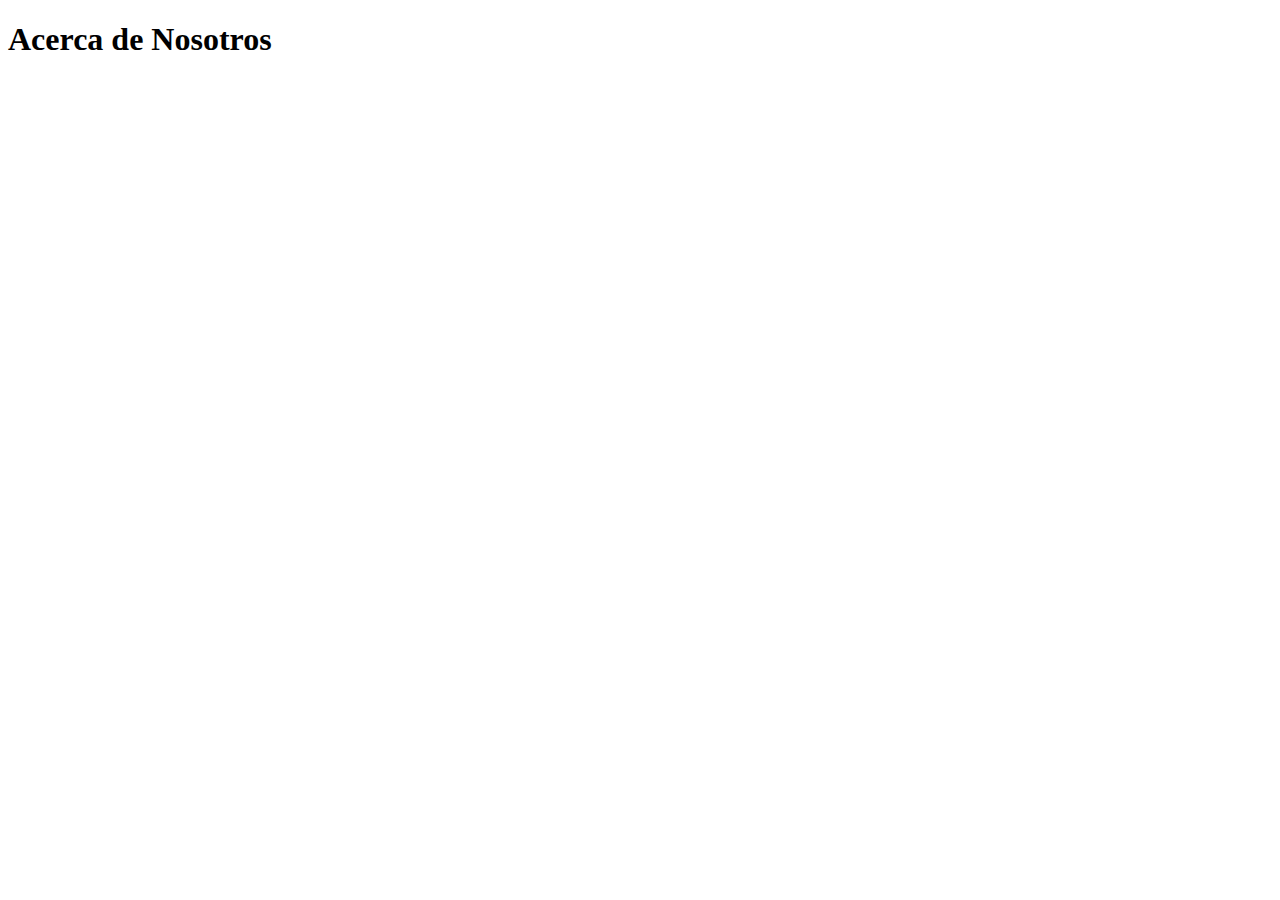
==== pages/about-us/about-us.html @ 76f27c0c "index structure ready" ====
<!DOCTYPE html>
<html lang="en">
<head>
    <meta charset="UTF-8">
    <meta http-equiv="X-UA-Compatible" content="IE=edge">
    <meta name="viewport" content="width=device-width, initial-scale=1.0">
    <title>Acerca de Nosotros</title>
</head>
<body>
    <h1>Acerca de Nosotros</h1>
</body>
</html>
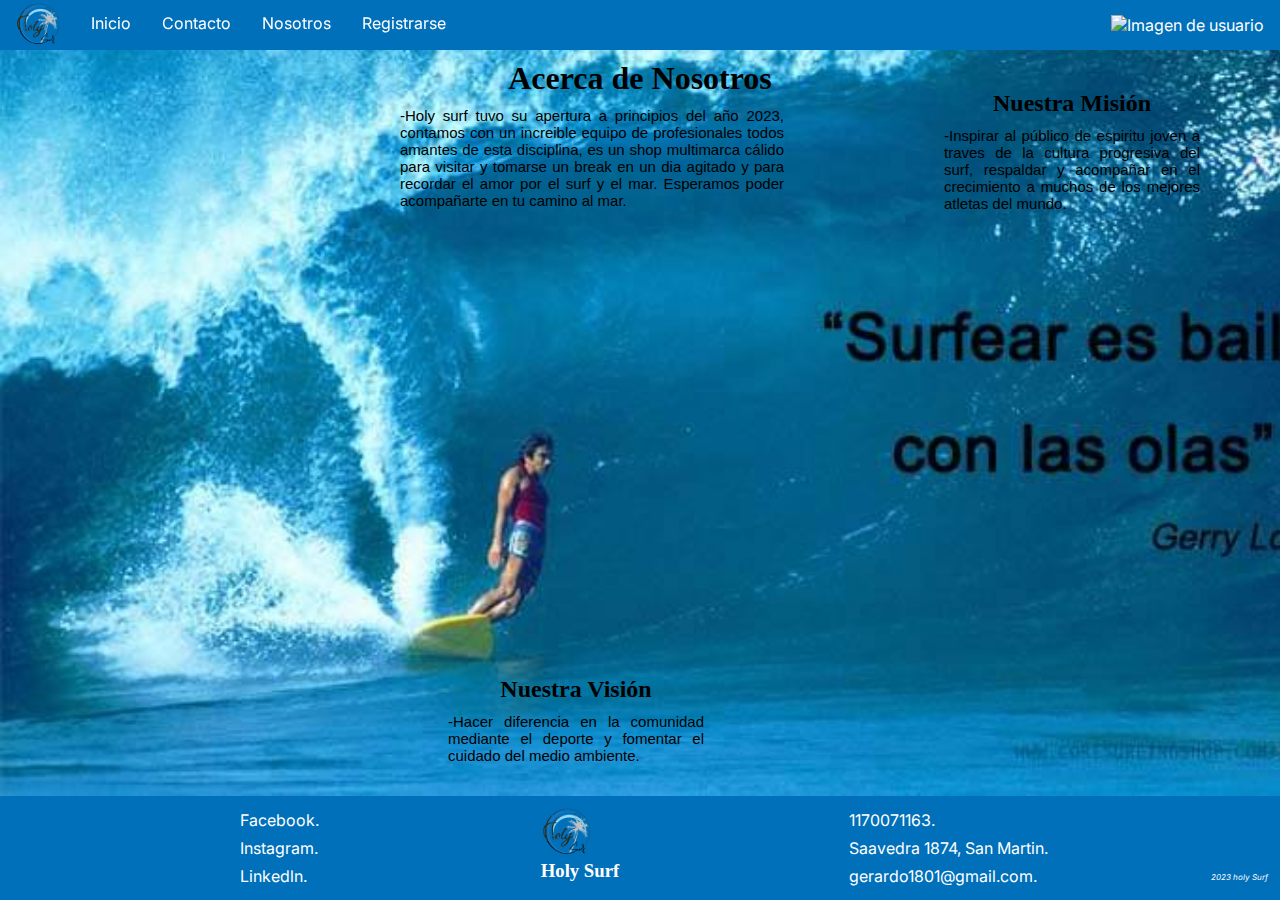
==== commit 99f3ef91: "elaboración de la pagina about-as,agregado de estilos a la pagina principal" ====
--- a/pages/about-us/about-us.html
+++ b/pages/about-us/about-us.html
@@ -4,9 +4,161 @@
     <meta charset="UTF-8">
     <meta http-equiv="X-UA-Compatible" content="IE=edge">
     <meta name="viewport" content="width=device-width, initial-scale=1.0">
+
+    <link rel="stylesheet" href="https://cdnjs.cloudflare.com/ajax/libs/font-awesome/6.2.1/css/all.min.css" integrity="sha512-MV7K8+y+gLIBoVD59lQIYicR65iaqukzvf/nwasF0nqhPay5w/9lJmVM2hMDcnK1OnMGCdVK+iQrJ7lzPJQd1w==" crossorigin="anonymous" referrerpolicy="no-referrer" />
+
+    <link rel="stylesheet" href="/css/main.css">
     <title>Acerca de Nosotros</title>
 </head>
 <body>
-    <h1>Acerca de Nosotros</h1>
+    
+        <header class="header-about">
+            <nav class="navbar-about">
+                    <a href="/index.html" class="navbar-about__nav-link-about">
+                    <img class="navbar-about__logo-about" src="/assets/image/logo-holy-surf.png" alt="Logo del ecommerce" >
+                    </a>
+                    <!-- =========================USER_NAVBAR====================================================== -->
+                    <div class="user-navbar-about">
+                    <div class="user-navbar-about__cart-icon-container-about">
+                    <i class="fa-solid fa-cart-shopping"></i>
+                    </div>
+                    <div class="user-navbar-about__user-avatar-container-about">
+                    <img src=" https://upload.wikimedia.org/wikipedia/commons/thumb/2/2c/Default_pfp.svg/100px-Default_pfp.svg.png " class="user-navbar-about__user-avatar-about " alt="Imagen de usuario">
+                    </div>
+                    </div>
+                    <!-- ========================btn desplegable========================================== -->
+                    <input type="checkbox" class="navbar-about__menu-btn-about" id="menu-btn-1" >
+                    <label for="menu-btn-1" class="navbar-about__menu-label-about">
+                    <span class="navbar-about__menu-icon-about"></span>
+                    </label>
+                <ul class="navbar-about__nav-links-container-about">
+                    <li class="navbar-about__nav-item-about">
+                    <a href="/index.html" class="navbar-about__nav-link-about" target="_blank">Inicio</a>
+                    </li>
+                    <li class="navbar-about__nav-item-about">
+                    <a href="/pages/contact/contact.html" class="navbar-about__nav-link-about">Contacto</a>
+                    </li>
+                    <li class="navbar-about__nav-item-about">
+                    <a href="/pages/about-us/about-us.html" class="navbar-about__nav-link-about">Nosotros</a>
+                    </li>
+                    <li class="navbar-about__nav-item-about">
+                    <a href="/pages/register/register.html" class="navbar-about__nav-link-about">Registrarse</a>
+                    </li>
+                </ul>
+            </nav>
+            
+        </header>
+
+    <!-- ========================================= -->
+    <main class="main-about">
+
+        <h1 class="about-tittle">Acerca de Nosotros</h1>
+    
+        <div class="about-container">
+    
+    <div class="about-container__text-about" > 
+
+    <p class="about-container__text">-Holy surf tuvo su apertura a principios del año 2023, contamos con un increible equipo de profesionales todos amantes de esta disciplina, es un shop multimarca cálido para visitar y tomarse un break en un dia agitado y para recordar el amor por el surf y el mar. Esperamos poder acompañarte en tu camino al mar. 
+    </p>
+    </div>
+    <div class="about-container__vision">
+    <h2 class="about-container__subtittle">Nuestra Visión </h2>
+    <p class="about-container__text">-Hacer diferencia en la comunidad mediante el deporte y fomentar el cuidado del medio ambiente.</p>
+    </div>
+
+    <div class="about-container__mission">
+    <h2 class="about-container__subtittle">Nuestra Misión</h2>
+    <p class="about-container__text">-Inspirar al público de espiritu joven a traves de la cultura progresiva del surf, respaldar y acompañar en el crecimiento a muchos de los mejores atletas del mundo.</p>
+    </div>
+    
+
+</div>
+</main>
+
+<!-- ==============================================footer============================================= -->
+
+<footer class="footer-about">
+    <div class="footer-about__column-about">
+        <ul class="footer-about__contact-container-about">
+            <li class="footer-about__contact-item-about">
+            <a href="" class="footer-about__contact-link-about">
+            <i class="fa-brands fa-facebook footer-about__contact-icon-about footer__contact-icon--facebook"></i>
+            Facebook.
+            </a>
+            </li>
+            <li class="footer-about__contact-item-about">        
+            <a href="" class="footer-about__contact-link-about">
+            <i class="fa-brands fa-instagram footer-about__contact-icon-about footer-about__contact-icon-about--instagram-about"></i>
+            Instagram.
+            </a>
+            </li>
+            <li class="footer-about__contact-item-about">
+            <a href="" class="footer-about__contact-link-about">
+            <i class="fa-brands fa-linkedin footer-about__contact-icon-about footer-about__contact-icon-about--linkedln-about"></i>
+            Linkedln.
+            </a>
+            </li>
+        </ul>
+        </div>
+        <div class="footer-about__column-about">
+        <img src="/assets/image/logo-holy-surf.png" alt="Company logo" class="footer-about__logo" width="50px">
+        <h3 class="footer-about__company-name-about">
+        Holy Surf
+        </h3>
+        <p class="footer-about__copyright-about">
+    
+        <i class="fa-solid fa-copyright footer-about__contact-icon-about footer-about__contact-icon-about--copyright-about">
+        2023 holy Surf
+        </i>
+        </p>
+        </div>
+        <div class="footer-about__column-about">
+        <ul class="footer-about__contact-container-about">
+            <li class="footer-about__contact-item-about">
+            <a href="" class="footer-about__contact-link-about">
+            <i class="fa-solid fa-phone footer-about__contact-icon-about"></i>
+            1170071163.
+            </a>
+            </li>
+            <li class="footer-about__contact-item-about">       
+            <a href="" class="footer-about__contact-link-about">
+            <i class="fa-solid fa-location-dot footer-about__contact-icon-about"></i>
+            Saavedra 1874, San Martin. 
+            </a>
+            </li>
+            <li class="footer-about__contact-item-about">
+            <a href="" class="footer-about__contact-link-about">
+            <i class="fa-solid fa-envelope footer-about__contact-icon-about"></i>
+            gerardo1801@gmail.com.
+            </a>
+            </li>
+        </ul>
+        </div>
+    </footer>
+    </body>
+    </html>
+    
+
+
+
+
+
+
+
+
+
+
+
+
+
+
+
+
+
+
+
+
+
+
 </body>
 </html>--- a/css/main.css
+++ b/css/main.css
@@ -0,0 +1,1083 @@
+@import url("https://fonts.googleapis.com/css2?family=Inter:wght@100;300;400;500;600;700&family=Roboto&display=swap");
+*,
+*::before,
+*::after {
+  margin: 0;
+  padding: 0;
+  box-sizing: border-box;
+}
+
+a {
+  text-decoration: none;
+  display: inline-block;
+}
+
+html {
+  font-size: 12px;
+}
+
+@media screen and (min-width: 600px) {
+  html {
+    font-size: 16px;
+  }
+}
+body {
+  font-family: "Inter", Arial, Helvetica, sans-serif;
+}
+
+.card {
+  margin: 20px;
+  background-color: transparent;
+  display: flex;
+  flex-direction: column;
+  border-radius: 6px;
+  overflow: hidden;
+  box-shadow: 0px 1px 10px rgba(0, 0, 0, 0.2);
+  cursor: default;
+  transition: all 400ms ease;
+}
+.card:hover {
+  box-shadow: 5px 5px 20px rgba(0, 0, 0, 0.4);
+  transform: translateY(-3%);
+}
+.card__header {
+  height: 200px;
+  background-color: transparent;
+  text-align: center;
+  padding: auto;
+}
+.card__img {
+  height: 200px;
+  -o-object-fit: cover;
+     object-fit: cover;
+  text-align: center;
+}
+.card__body {
+  padding: 1rem;
+  flex-grow: 1;
+  position: relative;
+}
+.card__title {
+  padding-top: 1.5rem;
+  font-weight: 400;
+  font-size: 1.5rem;
+  border-bottom: 2px solid #0070BB;
+  text-align: center;
+}
+.card__description {
+  padding: 2rem 0;
+  align-items: center;
+  justify-content: center;
+  text-align: justify;
+  line-height: 1.5;
+}
+.card__price {
+  color: black;
+  text-align: end;
+  position: absolute;
+  bottom: 0;
+  right: 15px;
+}
+.card__footer {
+  display: flex;
+  justify-content: space-between;
+}
+.card__date {
+  color: rgb(184, 174, 174);
+  position: absolute;
+  bottom: 0;
+  left: 10px;
+}
+.card__btn-container {
+  color: black;
+  margin: 0.75rem;
+}
+.card__btn {
+  padding: 8px;
+  color: #0070BB;
+  border: 1px solid #0070BB;
+  border-radius: 4px;
+  transition: all 400ms ease;
+}
+.card__btn:hover {
+  background-color: #0070BB;
+  color: white;
+}
+.card__btn-buy-container {
+  margin: 0.75rem;
+}
+.card__btn-buy {
+  padding: 8px;
+  color: #0070BB;
+  border: 1px solid #0070BB;
+  border-radius: 4px;
+  transition: all 400ms ease;
+}
+.card__btn-buy:hover {
+  background-color: #0070BB;
+  color: white;
+}
+.card__btn-buy .card:hover {
+  box-shadow: 5px 5px 20px rgba(0, 0, 0, 0.4);
+}
+
+.whatsapp-container {
+  position: fixed;
+  right: 25px;
+  bottom: 300px;
+}
+.whatsapp-container__img {
+  width: 70px;
+  border-radius: 50%;
+  transition: all 400ms easy;
+}
+.whatsapp-container__img:hover {
+  box-shadow: 5px 5px 20px rgba(0, 0, 0, 0.2);
+  transform: translateY(-3%);
+}
+
+.header {
+  position: fixed;
+  width: 100%;
+  top: 0;
+  z-index: 1;
+}
+
+.navbar {
+  height: 50px;
+  background-color: #0070BB;
+  display: flex;
+  align-items: center;
+  position: relative;
+}
+.navbar__logo-about {
+  height: 45px;
+}
+.navbar__menu-label {
+  color: white;
+  height: 42%;
+  width: 44px;
+  margin-right: 4px;
+  display: flex;
+  align-items: center;
+  justify-content: center;
+}
+.navbar__menu-btn {
+  position: absolute;
+  right: 0;
+  top: 0;
+  bottom: 0;
+  opacity: 0;
+}
+.navbar__menu-btn:checked ~ .navbar__nav-links-container {
+  height: calc(100vh - 50px);
+}
+.navbar__menu-btn:checked ~ .navbar__menu-label .navbar__menu-icon {
+  background: transparent;
+}
+.navbar__menu-btn:checked ~ .navbar__menu-label .navbar__menu-icon::after {
+  transform: rotate(-45deg);
+  top: 0;
+}
+.navbar__menu-btn:checked ~ .navbar__menu-label .navbar__menu-icon::before {
+  transform: rotate(45deg);
+  top: 0;
+}
+.navbar__menu-icon {
+  height: 2px;
+  background-color: white;
+  width: 18px;
+  position: relative;
+}
+.navbar__menu-icon::after, .navbar__menu-icon::before {
+  content: "";
+  height: 2px;
+  background-color: white;
+  position: absolute;
+  width: 100%;
+  transition: all 0.2s ease-out;
+}
+.navbar__menu-icon::after {
+  top: 5px;
+}
+.navbar__menu-icon::before {
+  top: -5px;
+}
+.navbar__nav-links-container {
+  list-style: none;
+  position: absolute;
+  top: 50px;
+  background-color: #0070BB;
+  width: 100%;
+  height: 0;
+  overflow: hidden;
+  transition: height 0.3s ease-out;
+  display: flex;
+  flex-direction: column;
+  align-items: center;
+  justify-content: space-evenly;
+}
+.navbar__nav-item {
+  color: white;
+}
+.navbar__nav-link {
+  position: relative;
+  color: white;
+  padding: 0.9rem;
+  margin: 0 1px;
+  overflow: hidden;
+}
+.navbar__nav-link::before {
+  content: "";
+  height: 1px;
+  width: 0%;
+  background: white;
+  position: absolute;
+  bottom: 4px;
+  left: -9px;
+  transition: 0.4s ease-out;
+}
+.navbar__nav-link:hover::before {
+  width: 100%;
+}
+
+.user-navbar {
+  margin-left: auto;
+  color: white;
+  display: flex;
+  gap: 0.5rem;
+  align-items: center;
+  padding: 0 1rem;
+}
+.user-navbar__user-avatar {
+  width: 35px;
+}
+
+@media screen and (min-width: 600px) {
+  .navbar__menu-label, .navbar__menu-btn {
+    display: none;
+  }
+  .navbar__nav-links-container {
+    position: static;
+    flex-direction: row;
+    height: 100% !important;
+    width: auto;
+    background-color: #0070BB;
+  }
+  .user-navbar {
+    order: 3;
+  }
+}
+.main {
+  margin-top: 50px;
+  padding: 1.5rem 0;
+  background-color: aliceblue;
+  flex-grow: 1;
+}
+
+.footer {
+  display: flex;
+  flex-direction: column;
+  background-color: #0070BB;
+  padding: 10px;
+  position: relative;
+}
+.footer__logo {
+  margin-left: 10px;
+}
+.footer__company-name {
+  color: white;
+  font-family: cursive;
+}
+.footer__contact-item {
+  list-style: none;
+}
+.footer__contact-link {
+  color: white;
+  padding: 0.25rem;
+  display: flex;
+  align-items: center;
+  gap: 0.5rem;
+}
+.footer__contact-icon {
+  font-size: 1rem;
+}
+.footer__contact-icon--facebook {
+  color: white;
+}
+.footer__contact-icon--instagram {
+  color: white;
+}
+.footer__contact-icon--linkedln {
+  color: white;
+}
+.footer__contact-icon--copyright {
+  color: white;
+  font-size: 0.75rem;
+  position: absolute;
+  bottom: 16px;
+}
+
+@media screen and (min-width: 600px) {
+  .footer {
+    display: flex;
+    flex-direction: row;
+    justify-content: space-evenly;
+    position: relative;
+  }
+  .footer__logo {
+    margin-left: 13px;
+  }
+  .footer__contact-icon--copyright {
+    font-size: 8px;
+    position: absolute;
+    bottom: 18px;
+    right: 12px;
+  }
+}
+body {
+  display: flex;
+  min-height: 100vh;
+  flex-direction: column;
+}
+
+.header-about {
+  position: fixed;
+  width: 100%;
+  top: 0;
+  z-index: 1;
+}
+
+.navbar-about {
+  height: 50px;
+  background-color: #0070BB;
+  display: flex;
+  align-items: center;
+  position: relative;
+}
+.navbar-about__logo-about {
+  height: 45px;
+}
+.navbar-about__menu-label-about {
+  color: white;
+  height: 42%;
+  width: 44px;
+  margin-right: 4px;
+  display: flex;
+  align-items: center;
+  justify-content: center;
+}
+.navbar-about__menu-btn-about {
+  position: absolute;
+  right: 0;
+  top: 0;
+  bottom: 0;
+  opacity: 0;
+}
+.navbar-about__menu-btn-about:checked ~ .navbar-about__nav-links-container-about {
+  height: calc(100vh - 50px);
+}
+.navbar-about__menu-btn-about:checked ~ .navbar-about__menu-label-about .navbar-about__menu-icon-about {
+  background: transparent;
+}
+.navbar-about__menu-btn-about:checked ~ .navbar-about__menu-label-about .navbar-about__menu-icon-about::after {
+  transform: rotate(-45deg);
+  top: 0;
+}
+.navbar-about__menu-btn-about:checked ~ .navbar-about__menu-label-about .navbar-about__menu-icon-about::before {
+  transform: rotate(45deg);
+  top: 0;
+}
+.navbar-about__menu-icon-about {
+  height: 2px;
+  background-color: white;
+  width: 18px;
+  position: relative;
+}
+.navbar-about__menu-icon-about::after, .navbar-about__menu-icon-about::before {
+  content: "";
+  height: 2px;
+  background-color: white;
+  position: absolute;
+  width: 100%;
+  transition: all 0.2s ease-out;
+}
+.navbar-about__menu-icon-about::after {
+  top: 5px;
+}
+.navbar-about__menu-icon-about::before {
+  top: -5px;
+}
+.navbar-about__nav-links-container-about {
+  list-style: none;
+  position: absolute;
+  top: 50px;
+  background-color: #0070BB;
+  width: 100%;
+  height: 0;
+  overflow: hidden;
+  transition: height 0.3s ease-out;
+  display: flex;
+  flex-direction: column;
+  align-items: center;
+  justify-content: space-evenly;
+}
+.navbar-about__nav-item-about {
+  color: white;
+}
+.navbar-about__nav-link-about {
+  position: relative;
+  color: white;
+  padding: 0.9rem;
+  margin: 0 1px;
+  overflow: hidden;
+}
+.navbar-about__nav-link-about::before {
+  content: "";
+  height: 1px;
+  width: 0%;
+  background: white;
+  position: absolute;
+  bottom: 4px;
+  left: -9px;
+  transition: 0.4s ease-out;
+}
+.navbar-about__nav-link-about:hover::before {
+  width: 100%;
+}
+
+.user-navbar-about {
+  margin-left: auto;
+  color: white;
+  display: flex;
+  gap: 0.5rem;
+  align-items: center;
+  padding: 0 1rem;
+}
+.user-navbar-about__user-avatar-about {
+  width: 35px;
+}
+
+@media screen and (min-width: 600px) {
+  .navbar-about__menu-label-about, .navbar-about__menu-btn-about {
+    display: none;
+  }
+  .navbar-about__nav-links-container-about {
+    position: static;
+    flex-direction: row;
+    height: 100% !important;
+    width: auto;
+    background-color: #0070BB;
+  }
+  .user-navbar-about {
+    order: 3;
+  }
+}
+.main-about {
+  background-image: url(/assets/images-pages/image3.jpg);
+  background-size: cover;
+  -o-object-fit: cover;
+     object-fit: cover;
+  flex-grow: 1;
+}
+
+.about-tittle {
+  margin-top: 50px;
+  padding: 10px;
+  text-align: center;
+  font-family: cursive;
+}
+
+.about-container {
+  justify-content: center;
+  align-items: center;
+  width: 80%;
+  margin-left: 40px;
+  text-align: justify;
+}
+.about-container__text {
+  font-family: "Franklin Gothic Medium", "Arial Narrow", Arial, sans-serif;
+  font-size: 15px;
+  text-shadow: 2px 2px 1px 1px black;
+}
+.about-container__subtittle {
+  text-align: center;
+  padding: 10px;
+  font-family: cursive;
+}
+
+@media screen and (min-width: 600px) {
+  .main-about {
+    position: relative;
+  }
+  .about-container__text-about {
+    width: 30%;
+    position: absolute;
+    left: 25rem;
+  }
+  .about-container__vision {
+    position: absolute;
+    width: 20%;
+    bottom: 2rem;
+    left: 28rem;
+  }
+  .about-container__mission {
+    width: 20%;
+    position: absolute;
+    right: 5rem;
+    top: 5rem;
+  }
+}
+.footer-about {
+  display: grid;
+  display: flex;
+  flex-direction: column;
+  background-color: #0070BB;
+  padding: 10px;
+  position: relative;
+}
+.footer-about__logo-about {
+  margin-left: 10px;
+}
+.footer-about__company-name-about {
+  color: white;
+  font-family: cursive;
+}
+.footer-about__contact-item-about {
+  list-style: none;
+}
+.footer-about__contact-link-about {
+  color: white;
+  padding: 0.25rem;
+  display: flex;
+  align-items: center;
+  gap: 0.5rem;
+}
+.footer-about__contact-icon-about {
+  font-size: 1rem;
+}
+.footer-about__contact-icon-about--facebook {
+  color: white;
+}
+.footer-about__contact-icon-about--instagram-about {
+  color: white;
+}
+.footer-about__contact-icon-about--linkedln-about {
+  color: white;
+}
+.footer-about__contact-icon-about--copyright-about {
+  color: white;
+  font-size: 0.75rem;
+  position: absolute;
+  bottom: 15px;
+  right: 5px;
+}
+
+@media screen and (min-width: 600px) {
+  .footer-about {
+    display: flex;
+    flex-direction: row;
+    justify-content: space-evenly;
+    position: relative;
+  }
+  .footer-about__logo-about {
+    margin-left: 13px;
+  }
+  .footer-about__contact-icon-about--copyright-about {
+    font-size: 8px;
+    position: absolute;
+    bottom: 18px;
+    right: 12px;
+  }
+}
+body {
+  min-height: 100vh;
+  display: flex;
+  flex-direction: column;
+}
+
+.header-contact {
+  position: fixed;
+  width: 100%;
+  top: 0;
+  z-index: 1;
+}
+
+.navbar-contact {
+  height: 50px;
+  background-color: #0070BB;
+  display: flex;
+  align-items: center;
+  position: relative;
+}
+.navbar-contact__logo-contact {
+  height: 45px;
+}
+.navbar-contact__menu-label-contact {
+  color: white;
+  height: 42%;
+  width: 44px;
+  margin-right: 4px;
+  display: flex;
+  align-items: center;
+  justify-content: center;
+}
+.navbar-contact__menu-btn-contact {
+  position: absolute;
+  right: 0;
+  top: 0;
+  bottom: 0;
+  opacity: 0;
+}
+.navbar-contact__menu-btn-contact:checked ~ .navbar-contact__nav-links-container-contact {
+  height: calc(100vh - 50px);
+}
+.navbar-contact__menu-btn-contact:checked ~ .navbar-contact__menu-label-contact .navbar-contact__menu-icon-contact {
+  background: transparent;
+}
+.navbar-contact__menu-btn-contact:checked ~ .navbar-contact__menu-label-contact .navbar-contact__menu-icon-contact::after {
+  transform: rotate(-45deg);
+  top: 0;
+}
+.navbar-contact__menu-btn-contact:checked ~ .navbar-contact__menu-label-contact .navbar-contact__menu-icon-contact::before {
+  transform: rotate(45deg);
+  top: 0;
+}
+.navbar-contact__menu-icon-contact {
+  height: 2px;
+  background-color: white;
+  width: 18px;
+  position: relative;
+}
+.navbar-contact__menu-icon-contact::after, .navbar-contact__menu-icon-contact::before {
+  content: "";
+  height: 2px;
+  background-color: white;
+  position: absolute;
+  width: 100%;
+  transition: all 0.2s ease-out;
+}
+.navbar-contact__menu-icon-contact::after {
+  top: 5px;
+}
+.navbar-contact__menu-icon-contact::before {
+  top: -5px;
+}
+.navbar-contact__nav-links-container-contact {
+  list-style: none;
+  position: absolute;
+  top: 50px;
+  background-color: #0070BB;
+  width: 100%;
+  height: 0;
+  overflow: hidden;
+  transition: height 0.3s ease-out;
+  display: flex;
+  flex-direction: column;
+  align-items: center;
+  justify-content: space-evenly;
+}
+.navbar-contact__nav-item-contact {
+  color: white;
+}
+.navbar-contact__nav-link-contact {
+  position: relative;
+  color: white;
+  padding: 0.9rem;
+  margin: 0 1px;
+  overflow: hidden;
+}
+.navbar-contact__nav-link-contact::before {
+  content: "";
+  height: 1px;
+  width: 0%;
+  background: white;
+  position: absolute;
+  bottom: 4px;
+  left: -9px;
+  transition: 0.4s ease-out;
+}
+.navbar-contact__nav-link-contact:hover::before {
+  width: 100%;
+}
+
+.user-navbar-contact {
+  margin-left: auto;
+  color: white;
+  display: flex;
+  gap: 0.5rem;
+  align-items: center;
+  padding: 0 1rem;
+}
+.user-navbar-contact__user-avatar-contact {
+  width: 35px;
+}
+
+@media screen and (min-width: 600px) {
+  .navbar-contact__menu-label-contact, .navbar-contact__menu-btn-contact {
+    display: none;
+  }
+  .navbar-contact__nav-links-container-contact {
+    position: static;
+    flex-direction: row;
+    height: 100% !important;
+    width: auto;
+    background-color: #0070BB;
+  }
+  .user-navbar-contact {
+    order: 3;
+  }
+}
+.main-contact {
+  background-image: url(/assets/images-pages/image1.jpg);
+  background-size: cover;
+  -o-object-fit: cover;
+     object-fit: cover;
+  flex-grow: 1;
+}
+
+.form-container-contact {
+  padding: 1rem 1rem 0;
+}
+
+.form-contact {
+  box-shadow: 0px 1px 10px rgba(0, 0, 0, 0.2);
+  cursor: default;
+  transition: all 400ms ease;
+}
+.form-contact__nav-input {
+  color: white;
+  padding: 2rem 0;
+}
+.form-contact:hover {
+  box-shadow: 5px 5px 20px rgba(0, 0, 0, 0.4);
+  transform: translateY(-3%);
+}
+.form-contact__label {
+  color: white;
+  padding: 0.5rem;
+}
+.form-contact__input {
+  padding: 0.25rem;
+  margin: 0.4rem 0;
+  background-color: transparent;
+  outline: 1px solid #0070BB;
+  border: none;
+  border-radius: 4px;
+}
+.form-contact__textarea {
+  margin: 0.4rem 0;
+  padding: 0.25rem;
+  background-color: transparent;
+  outline: 1px solid #0070BB;
+  border-radius: 4px;
+}
+.form-contact__footer-btn {
+  color: black;
+  margin-top: 0.4rem 0;
+}
+.form-contact__btn-contact {
+  padding: 8px;
+  color: #0070BB;
+  border: 1px solid #0070BB;
+  border-radius: 4px;
+  transition: all 400ms ease;
+}
+.form-contact__btn-contact:hover {
+  background-color: #0070BB;
+  color: white;
+}
+
+@media screen and (min-width: 600px) {
+  .iframe-container {
+    margin-bottom: 1rem;
+  }
+  .iframe-container__nav-iframe {
+    color: white;
+    padding: 2rem 0;
+  }
+  .footer-contact {
+    background-color: #0070BB;
+    padding: 1rem;
+  }
+  .form-container-contact {
+    display: flex;
+    justify-content: space-evenly;
+    margin-top: 3rem;
+  }
+  .form-contact__nav-input {
+    padding-left: 1rem;
+  }
+  .form-contact__input {
+    padding-left: 1rem;
+  }
+  .iframe-container__img {
+    width: 400px;
+    height: 285px;
+  }
+}
+body {
+  min-height: 100vh;
+  display: flex;
+  flex-direction: column;
+}
+
+.section-cards__header {
+  text-transform: uppercase;
+  font-size: 1.5rem;
+  text-align: center;
+}
+.section-cards__title {
+  font-family: cursive;
+  color: #0070BB;
+}
+.section-cards__subtitle {
+  font-size: 1rem;
+  padding-left: 1rem;
+}
+.section-cards__category {
+  padding: 1rem;
+  font-family: "Franklin Gothic Medium", "Arial Narrow", Arial, sans-serif;
+  color: black;
+}
+.section-cards__products-count {
+  font-size: 0.75rem;
+  padding-top: 0.4rem;
+}
+.section-cards__products-search-container {
+  padding: 1rem;
+}
+
+.product-search__btn {
+  border: 1px #0070BB;
+  border-radius: 4px;
+  padding: 1px 10px;
+  background-color: #0070BB;
+  color: white;
+}
+.product-search__label {
+  font-size: 0.75rem;
+}
+.product-search__input {
+  color: #0070BB;
+  padding: 1px 10px;
+  border: 1px solid #0070BB;
+  border-radius: 4px;
+  transition: all 400ms ease;
+}
+.product-search__input:hover {
+  background-color: #0070BB;
+  color: white;
+}
+
+.cards-container {
+  display: grid;
+  grid-template-columns: repeat(auto-fit, minmax(280px, 1fr));
+}
+
+@media screen and (min-width: 1000px) {
+  .section-cards__header {
+    display: flex;
+  }
+}
+body {
+  min-height: 100vh;
+  display: flex;
+  flex-direction: column;
+}
+
+.header-form {
+  position: fixed;
+  width: 100%;
+  top: 0;
+  z-index: 1;
+}
+
+.navbar-form {
+  height: 50px;
+  background-color: #0070BB;
+  display: flex;
+  align-items: center;
+  position: relative;
+}
+.navbar-form__logo-about {
+  height: 45px;
+}
+.navbar-form__menu-label-form {
+  color: white;
+  height: 42%;
+  width: 44px;
+  margin-right: 4px;
+  display: flex;
+  align-items: center;
+  justify-content: center;
+}
+.navbar-form__menu-btn-form {
+  position: absolute;
+  right: 0;
+  top: 0;
+  bottom: 0;
+  opacity: 0;
+}
+.navbar-form__menu-btn-form:checked ~ .navbar-form__nav-links-container-form {
+  height: calc(100vh - 50px);
+}
+.navbar-form__menu-btn-form:checked ~ .navbar-form__menu-label-form .navbar-form__menu-icon-form {
+  background: transparent;
+}
+.navbar-form__menu-btn-form:checked ~ .navbar-form__menu-label-form .navbar-form__menu-icon-form::after {
+  transform: rotate(-45deg);
+  top: 0;
+}
+.navbar-form__menu-btn-form:checked ~ .navbar-form__menu-label-form .navbar-form__menu-icon-form::before {
+  transform: rotate(45deg);
+  top: 0;
+}
+.navbar-form__menu-icon-form {
+  height: 2px;
+  background-color: white;
+  width: 18px;
+  position: relative;
+}
+.navbar-form__menu-icon-form::after, .navbar-form__menu-icon-form::before {
+  content: "";
+  height: 2px;
+  background-color: white;
+  position: absolute;
+  width: 100%;
+  transition: all 0.2s ease-out;
+}
+.navbar-form__menu-icon-form::after {
+  top: 5px;
+}
+.navbar-form__menu-icon-form::before {
+  top: -5px;
+}
+.navbar-form__nav-links-container-form {
+  list-style: none;
+  position: absolute;
+  top: 50px;
+  background-color: #0070BB;
+  width: 100%;
+  height: 0;
+  overflow: hidden;
+  transition: height 0.3s ease-out;
+  display: flex;
+  flex-direction: column;
+  align-items: center;
+  justify-content: space-evenly;
+}
+.navbar-form__nav-item-form {
+  color: white;
+}
+.navbar-form__nav-link-form {
+  position: relative;
+  color: white;
+  padding: 0.9rem;
+  margin: 0 1px;
+  overflow: hidden;
+}
+.navbar-form__nav-link-form::before {
+  content: "";
+  height: 1px;
+  width: 0%;
+  background: white;
+  position: absolute;
+  bottom: 4px;
+  left: -9px;
+  transition: 0.4s ease-out;
+}
+.navbar-form__nav-link-form:hover::before {
+  width: 100%;
+}
+
+.user-navbar-form {
+  margin-left: auto;
+  color: white;
+  display: flex;
+  gap: 0.5rem;
+  align-items: center;
+  padding: 0 1rem;
+}
+.user-navbar-form__user-avatar-form {
+  width: 35px;
+}
+
+@media screen and (min-width: 600px) {
+  .navbar-form__menu-label-form, .navbar-form__menu-btn-form {
+    display: none;
+  }
+  .navbar-form__nav-links-container-form {
+    position: static;
+    flex-direction: row;
+    height: 100% !important;
+    width: auto;
+    background-color: #0070BB;
+  }
+  .user-navbar-form {
+    order: 3;
+  }
+}
+.form {
+  margin: 3px 15px;
+  background-color: transparent;
+  border: 1px solid #0070BB;
+  padding: 15px;
+  border-radius: 5px;
+  overflow: hidden;
+  box-shadow: 0px 1px 10px rgba(0, 0, 0, 0.2);
+  cursor: default;
+  transition: all 400ms ease;
+}
+.form:hover {
+  box-shadow: 5px 5px 20px rgba(0, 0, 0, 0.4);
+  transform: translateY(-3%);
+}
+.form__input-form {
+  background-color: transparent;
+  outline: 1px solid #0070BB;
+  width: 100%;
+  margin: 10px 0;
+  border: none;
+  border-radius: 5px;
+  padding: 0.25rem;
+}
+.form__label-form {
+  color: white;
+}
+.form__radio {
+  margin: 5px;
+  color: white;
+}
+.form__footer-form {
+  margin: 5px 0;
+}
+.form__btn-form-footer {
+  padding: 8px;
+  color: #0070BB;
+  border: 1px solid #0070BB;
+  border-radius: 4px;
+  transition: all 400ms ease;
+}
+.form__btn-form-footer:hover {
+  background-color: #0070BB;
+  color: white;
+}
+
+.footer-principal {
+  background-color: #0070BB;
+  padding: 1rem;
+}
+
+.main-form {
+  padding: 4rem 1rem;
+  flex-grow: 1;
+  background-image: url(/assets/images-pages/image1.jpg);
+  background-size: cover;
+}
+.main-form__tittle-form {
+  color: white;
+  text-align: center;
+  border-bottom: 1px solid #0070BB;
+  margin-bottom: 1rem;
+}/*# sourceMappingURL=main.css.map */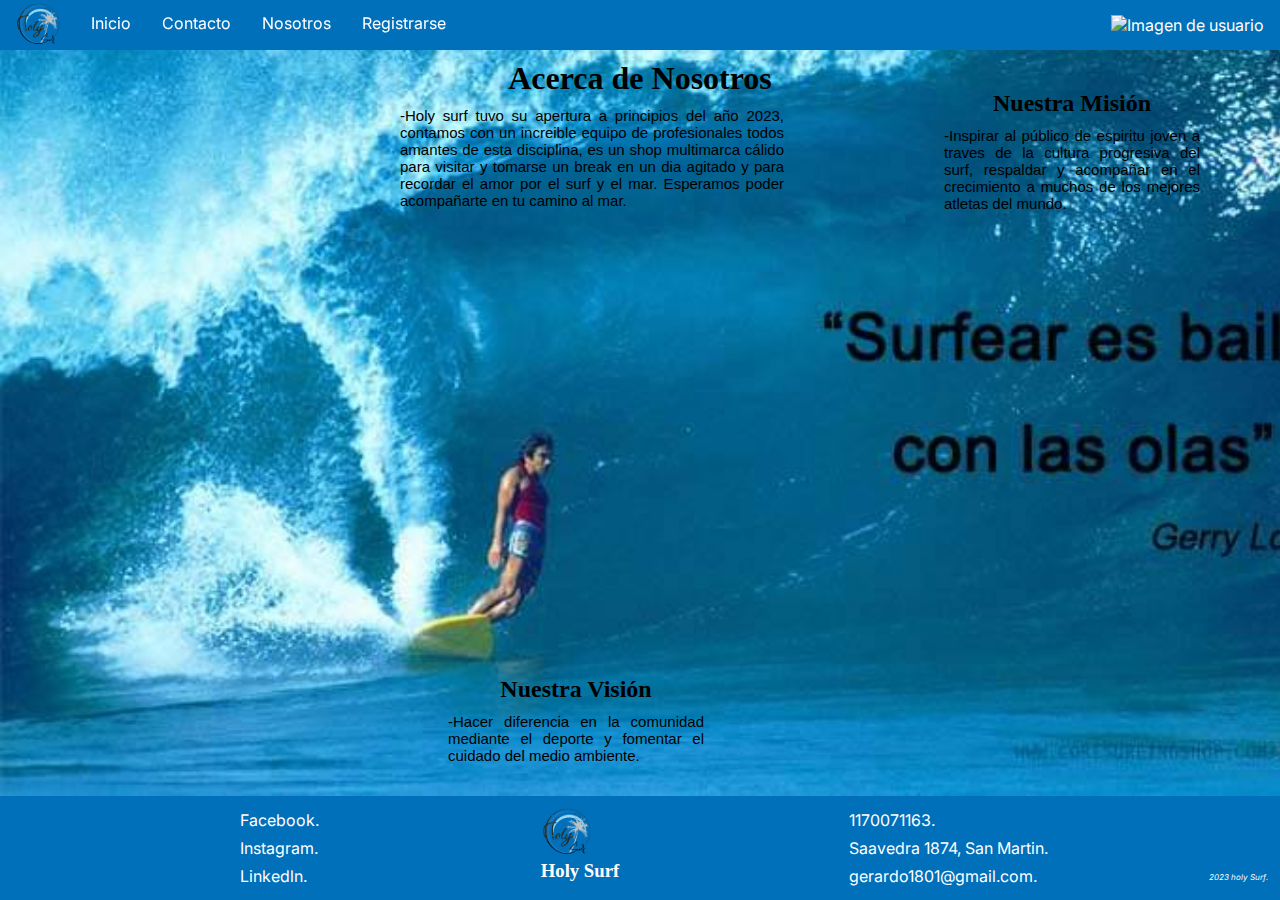
==== commit 540e78d4: "proyecto 1 culminado" ====
--- a/pages/about-us/about-us.html
+++ b/pages/about-us/about-us.html
@@ -17,7 +17,6 @@
                     <a href="/index.html" class="navbar-about__nav-link-about">
                     <img class="navbar-about__logo-about" src="/assets/image/logo-holy-surf.png" alt="Logo del ecommerce" >
                     </a>
-                    <!-- =========================USER_NAVBAR====================================================== -->
                     <div class="user-navbar-about">
                     <div class="user-navbar-about__cart-icon-container-about">
                     <i class="fa-solid fa-cart-shopping"></i>
@@ -46,18 +45,12 @@
                     </li>
                 </ul>
             </nav>
-            
         </header>
 
-    <!-- ========================================= -->
     <main class="main-about">
-
-        <h1 class="about-tittle">Acerca de Nosotros</h1>
-    
-        <div class="about-container">
-    
+    <h1 class="about-tittle">Acerca de Nosotros</h1>
+    <div class="about-container">
     <div class="about-container__text-about" > 
-
     <p class="about-container__text">-Holy surf tuvo su apertura a principios del año 2023, contamos con un increible equipo de profesionales todos amantes de esta disciplina, es un shop multimarca cálido para visitar y tomarse un break en un dia agitado y para recordar el amor por el surf y el mar. Esperamos poder acompañarte en tu camino al mar. 
     </p>
     </div>
@@ -65,100 +58,70 @@
     <h2 class="about-container__subtittle">Nuestra Visión </h2>
     <p class="about-container__text">-Hacer diferencia en la comunidad mediante el deporte y fomentar el cuidado del medio ambiente.</p>
     </div>
-
     <div class="about-container__mission">
     <h2 class="about-container__subtittle">Nuestra Misión</h2>
     <p class="about-container__text">-Inspirar al público de espiritu joven a traves de la cultura progresiva del surf, respaldar y acompañar en el crecimiento a muchos de los mejores atletas del mundo.</p>
     </div>
-    
+    </div>
+    </main>
 
-</div>
-</main>
-
-<!-- ==============================================footer============================================= -->
-
-<footer class="footer-about">
+    <footer class="footer-about">
     <div class="footer-about__column-about">
-        <ul class="footer-about__contact-container-about">
-            <li class="footer-about__contact-item-about">
-            <a href="" class="footer-about__contact-link-about">
-            <i class="fa-brands fa-facebook footer-about__contact-icon-about footer__contact-icon--facebook"></i>
-            Facebook.
-            </a>
-            </li>
-            <li class="footer-about__contact-item-about">        
-            <a href="" class="footer-about__contact-link-about">
-            <i class="fa-brands fa-instagram footer-about__contact-icon-about footer-about__contact-icon-about--instagram-about"></i>
-            Instagram.
-            </a>
-            </li>
-            <li class="footer-about__contact-item-about">
-            <a href="" class="footer-about__contact-link-about">
-            <i class="fa-brands fa-linkedin footer-about__contact-icon-about footer-about__contact-icon-about--linkedln-about"></i>
-            Linkedln.
-            </a>
-            </li>
-        </ul>
-        </div>
-        <div class="footer-about__column-about">
-        <img src="/assets/image/logo-holy-surf.png" alt="Company logo" class="footer-about__logo" width="50px">
-        <h3 class="footer-about__company-name-about">
-        Holy Surf
-        </h3>
-        <p class="footer-about__copyright-about">
-    
-        <i class="fa-solid fa-copyright footer-about__contact-icon-about footer-about__contact-icon-about--copyright-about">
-        2023 holy Surf
-        </i>
-        </p>
-        </div>
-        <div class="footer-about__column-about">
-        <ul class="footer-about__contact-container-about">
-            <li class="footer-about__contact-item-about">
-            <a href="" class="footer-about__contact-link-about">
-            <i class="fa-solid fa-phone footer-about__contact-icon-about"></i>
-            1170071163.
-            </a>
-            </li>
-            <li class="footer-about__contact-item-about">       
-            <a href="" class="footer-about__contact-link-about">
-            <i class="fa-solid fa-location-dot footer-about__contact-icon-about"></i>
-            Saavedra 1874, San Martin. 
-            </a>
-            </li>
-            <li class="footer-about__contact-item-about">
-            <a href="" class="footer-about__contact-link-about">
-            <i class="fa-solid fa-envelope footer-about__contact-icon-about"></i>
-            gerardo1801@gmail.com.
-            </a>
-            </li>
-        </ul>
-        </div>
+    <ul class="footer-about__contact-container-about">
+    <li class="footer-about__contact-item-about">
+    <a href="" class="footer-about__contact-link-about">
+    <i class="fa-brands fa-facebook footer-about__contact-icon-about footer__contact-icon--facebook"></i>
+    Facebook.
+    </a>
+    </li>
+    <li class="footer-about__contact-item-about">        
+    <a href="" class="footer-about__contact-link-about">
+    <i class="fa-brands fa-instagram footer-about__contact-icon-about footer-about__contact-icon-about--instagram-about"></i>
+    Instagram.
+    </a>
+    </li>
+    <li class="footer-about__contact-item-about">
+    <a href="" class="footer-about__contact-link-about">
+    <i class="fa-brands fa-linkedin footer-about__contact-icon-about footer-about__contact-icon-about--linkedln-about"></i>
+    Linkedln.
+    </a>
+    </li>
+    </ul>
+    </div>
+    <div class="footer-about__column-about">
+    <img src="/assets/image/logo-holy-surf.png" alt="Company logo" class="footer-about__logo" width="50px">
+    <h3 class="footer-about__company-name-about">
+    Holy Surf
+    </h3>
+    <p class="footer-about__copyright-about">
+    <i class="fa-solid fa-copyright footer-about__contact-icon-about footer-about__contact-icon-about--copyright-about">
+    2023 holy Surf.
+    </i>
+    </p>
+    </div>
+    <div class="footer-about__column-about">
+    <ul class="footer-about__contact-container-about">
+    <li class="footer-about__contact-item-about">
+    <a href="" class="footer-about__contact-link-about">
+    <i class="fa-solid fa-phone footer-about__contact-icon-about"></i>
+    1170071163.
+    </a>
+    </li>
+    <li class="footer-about__contact-item-about">       
+    <a href="" class="footer-about__contact-link-about">
+    <i class="fa-solid fa-location-dot footer-about__contact-icon-about"></i>
+    Saavedra 1874, San Martin. 
+    </a>
+    </li>
+    <li class="footer-about__contact-item-about">
+    <a href="" class="footer-about__contact-link-about">
+    <i class="fa-solid fa-envelope footer-about__contact-icon-about"></i>
+    gerardo1801@gmail.com.
+    </a>
+    </li>
+    </ul>
+    </div>
     </footer>
     </body>
     </html>
-    
 
-
-
-
-
-
-
-
-
-
-
-
-
-
-
-
-
-
-
-
-
-
-</body>
-</html>--- a/css/main.css
+++ b/css/main.css
@@ -324,6 +324,7 @@
     flex-direction: row;
     justify-content: space-evenly;
     position: relative;
+    overflow: hidden;
   }
   .footer__logo {
     margin-left: 13px;
@@ -579,6 +580,7 @@
     flex-direction: row;
     justify-content: space-evenly;
     position: relative;
+    overflow: hidden;
   }
   .footer-about__logo-about {
     margin-left: 13px;
@@ -814,6 +816,69 @@
   .iframe-container__img {
     width: 400px;
     height: 285px;
+  }
+}
+.footer-contact {
+  display: grid;
+  display: flex;
+  flex-direction: column;
+  background-color: #0070BB;
+  padding: 10px;
+  position: relative;
+}
+.footer-contact__logo-contact {
+  margin-left: 10px;
+}
+.footer-contact__company-name-contact {
+  color: white;
+  font-family: cursive;
+}
+.footer-contact__contact-item-contact {
+  list-style: none;
+}
+.footer-contact__contact-link-contact {
+  color: white;
+  padding: 0.25rem;
+  display: flex;
+  align-items: center;
+  gap: 0.5rem;
+}
+.footer-contact__contact-icon-contact {
+  font-size: 1rem;
+}
+.footer-contact__contact-icon-contact--facebook-contact {
+  color: white;
+}
+.footer-contact__contact-icon-contact--instagram-about-contact {
+  color: white;
+}
+.footer-contact__contact-icon-contact--linkedln-contact {
+  color: white;
+}
+.footer-contact__contact-icon-contact--copyright-contact {
+  color: white;
+  font-size: 0.75rem;
+  position: absolute;
+  bottom: 15px;
+  right: 5px;
+}
+
+@media screen and (min-width: 600px) {
+  .footer-contact {
+    display: flex;
+    flex-direction: row;
+    justify-content: space-evenly;
+    position: relative;
+    overflow: hidden;
+  }
+  .footer-contact__logo-contact {
+    margin-left: 13px;
+  }
+  .footer-contact__contact-icon-contact--copyright-about {
+    font-size: 8px;
+    position: absolute;
+    bottom: 18px;
+    right: 12px;
   }
 }
 body {
@@ -1064,11 +1129,6 @@
   color: white;
 }
 
-.footer-principal {
-  background-color: #0070BB;
-  padding: 1rem;
-}
-
 .main-form {
   padding: 4rem 1rem;
   flex-grow: 1;
@@ -1080,4 +1140,68 @@
   text-align: center;
   border-bottom: 1px solid #0070BB;
   margin-bottom: 1rem;
+}
+
+.footer-form {
+  display: grid;
+  display: flex;
+  flex-direction: column;
+  background-color: #0070BB;
+  padding: 10px;
+  position: relative;
+}
+.footer-form__logo-about {
+  margin-left: 10px;
+}
+.footer-form__company-name-form {
+  color: white;
+  font-family: cursive;
+}
+.footer-form__contact-item-form {
+  list-style: none;
+}
+.footer-form__contact-link-form {
+  color: white;
+  padding: 0.25rem;
+  display: flex;
+  align-items: center;
+  gap: 0.5rem;
+}
+.footer-form__contact-icon-form {
+  font-size: 1rem;
+}
+.footer-form__contact-icon-form--facebook-form {
+  color: white;
+}
+.footer-form__contact-icon-form--instagram-form {
+  color: white;
+}
+.footer-form__contact-icon-form--linkedln-form {
+  color: white;
+}
+.footer-form__contact-icon-form--copyright-form {
+  color: white;
+  font-size: 0.75rem;
+  position: absolute;
+  bottom: 15px;
+  right: 5px;
+}
+
+@media screen and (min-width: 600px) {
+  .footer-form {
+    display: flex;
+    flex-direction: row;
+    justify-content: space-evenly;
+    position: relative;
+    overflow: hidden;
+  }
+  .footer-form__logo-form {
+    margin-left: 13px;
+  }
+  .footer-form__contact-icon-form--copyright-form {
+    font-size: 8px;
+    position: absolute;
+    bottom: 18px;
+    right: 12px;
+  }
 }/*# sourceMappingURL=main.css.map */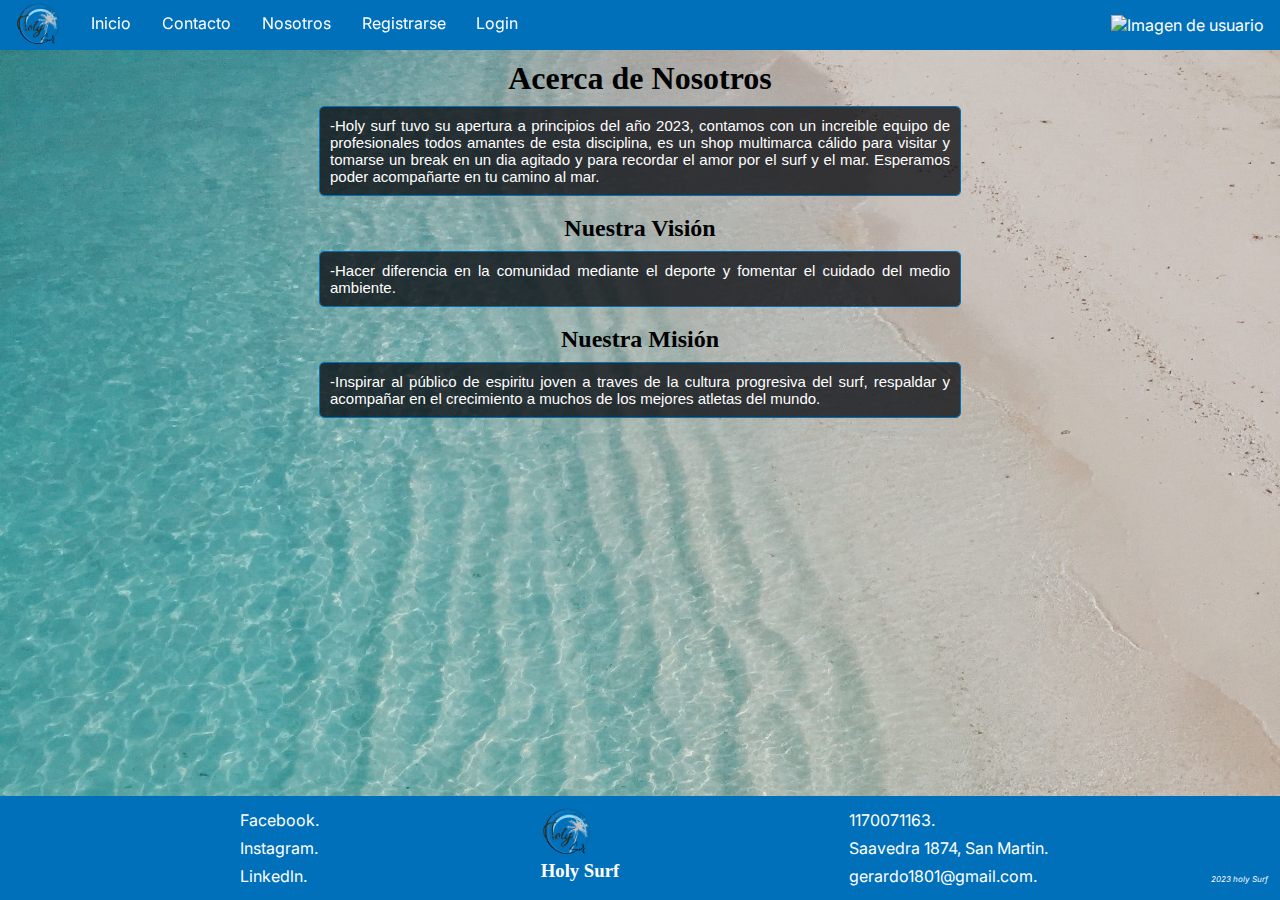
==== commit 47fc4e69: "logout y redireccionamiento funcionando, showAlert global" ====
--- a/pages/about-us/about-us.html
+++ b/pages/about-us/about-us.html
@@ -42,6 +42,9 @@
                     </li>
                     <li class="navbar-about__nav-item-about">
                     <a href="/pages/register/register.html" class="navbar-about__nav-link-about">Registrarse</a>
+                    </li>
+                    <li class="navbar__nav-item" id="sign-in">
+                    <a href="/pages/login/login.html" class="navbar__nav-link">Login</a>
                     </li>
                 </ul>
             </nav>
@@ -95,7 +98,7 @@
     </h3>
     <p class="footer-about__copyright-about">
     <i class="fa-solid fa-copyright footer-about__contact-icon-about footer-about__contact-icon-about--copyright-about">
-    2023 holy Surf.
+    2023 holy Surf
     </i>
     </p>
     </div>
@@ -122,6 +125,8 @@
     </ul>
     </div>
     </footer>
+    <script src="/js/alert.js"></script>
+    <script src="/js/header.js"></script>
     </body>
     </html>
 
--- a/css/main.css
+++ b/css/main.css
@@ -1,4 +1,37 @@
 @import url("https://fonts.googleapis.com/css2?family=Inter:wght@100;300;400;500;600;700&family=Roboto&display=swap");
+.flex {
+  display: flex;
+}
+
+.hidden {
+  visibility: hidden;
+}
+
+.container {
+  max-width: 1081px;
+  margin: 0 auto;
+  padding: 1rem;
+  display: flex;
+  flex-flow: column;
+  align-items: center;
+}
+
+.container [class*=-form] {
+  padding: 2rem;
+}
+
+.container form[class*=-form] input:not([type=radio]) {
+  width: 100%;
+  font-size: 1.25rem;
+  font-family: monospace;
+  color: #0070BB;
+  padding: 0.5rem 1rem;
+  margin: 0.5rem 0;
+  border: none;
+  border-radius: 0.5rem;
+  background: #333;
+}
+
 *,
 *::before,
 *::after {
@@ -48,8 +81,7 @@
 }
 .card__img {
   height: 200px;
-  -o-object-fit: cover;
-     object-fit: cover;
+  object-fit: cover;
   text-align: center;
 }
 .card__body {
@@ -63,6 +95,7 @@
   font-size: 1.5rem;
   border-bottom: 2px solid #0070BB;
   text-align: center;
+  font-family: "Trebuchet MS", "Lucida Sans Unicode", "Lucida Grande", "Lucida Sans", Arial, sans-serif;
 }
 .card__description {
   padding: 2rem 0;
@@ -124,7 +157,7 @@
 .whatsapp-container {
   position: fixed;
   right: 25px;
-  bottom: 300px;
+  bottom: 220px;
 }
 .whatsapp-container__img {
   width: 70px;
@@ -134,6 +167,32 @@
 .whatsapp-container__img:hover {
   box-shadow: 5px 5px 20px rgba(0, 0, 0, 0.2);
   transform: translateY(-3%);
+}
+
+@media screen and (min-width: 600px) {
+  .whatsapp-container {
+    bottom: 100px;
+  }
+}
+.alert-dialog {
+  position: absolute;
+  bottom: 15px;
+  left: 50%;
+  transform: translateX(-50%);
+  background: linear-gradient(rgb(2, 0, 36), rgb(108, 144, 177));
+  padding: 2rem 3rem;
+  font-size: 1.25rem;
+  color: white;
+  text-align: center;
+  visibility: hidden;
+  opacity: 0;
+  transition: visibility linear 0.5s, opacity 0.5s linear;
+  box-shadow: 0 0 10px rgba(0, 0, 0, 0.2);
+  font-family: Arial, Helvetica, sans-serif;
+}
+.alert-dialog.show {
+  visibility: visible;
+  opacity: 1;
 }
 
 .header {
@@ -314,8 +373,7 @@
 .footer__contact-icon--copyright {
   color: white;
   font-size: 0.75rem;
-  position: absolute;
-  bottom: 16px;
+  padding: 5px 0;
 }
 
 @media screen and (min-width: 600px) {
@@ -332,7 +390,7 @@
   .footer__contact-icon--copyright {
     font-size: 8px;
     position: absolute;
-    bottom: 18px;
+    bottom: 11px;
     right: 12px;
   }
 }
@@ -475,10 +533,9 @@
   }
 }
 .main-about {
-  background-image: url(/assets/images-pages/image3.jpg);
+  background-image: url(/assets/images-pages/image1.jpg);
   background-size: cover;
-  -o-object-fit: cover;
-     object-fit: cover;
+  object-fit: cover;
   flex-grow: 1;
 }
 
@@ -492,14 +549,24 @@
 .about-container {
   justify-content: center;
   align-items: center;
-  width: 80%;
-  margin-left: 40px;
   text-align: justify;
 }
 .about-container__text {
-  font-family: "Franklin Gothic Medium", "Arial Narrow", Arial, sans-serif;
+  background: linear-gradient(rgba(5, 7, 12, 0.75), rgba(5, 7, 12, 0.75));
+  color: white;
+  background-color: transparent;
+  outline: 1px solid #0070BB;
+  border-radius: 4px;
+  border: none;
+  font-family: "Segoe UI", Tahoma, Geneva, Verdana, sans-serif;
   font-size: 15px;
-  text-shadow: 2px 2px 1px 1px black;
+  text-align: center;
+  width: 50%;
+  margin-left: auto;
+  margin-right: auto;
+  text-align: justify;
+  padding: 10px;
+  margin-bottom: 10px;
 }
 .about-container__subtittle {
   text-align: center;
@@ -507,28 +574,6 @@
   font-family: cursive;
 }
 
-@media screen and (min-width: 600px) {
-  .main-about {
-    position: relative;
-  }
-  .about-container__text-about {
-    width: 30%;
-    position: absolute;
-    left: 25rem;
-  }
-  .about-container__vision {
-    position: absolute;
-    width: 20%;
-    bottom: 2rem;
-    left: 28rem;
-  }
-  .about-container__mission {
-    width: 20%;
-    position: absolute;
-    right: 5rem;
-    top: 5rem;
-  }
-}
 .footer-about {
   display: grid;
   display: flex;
@@ -569,9 +614,7 @@
 .footer-about__contact-icon-about--copyright-about {
   color: white;
   font-size: 0.75rem;
-  position: absolute;
-  bottom: 15px;
-  right: 5px;
+  padding: 5px 0;
 }
 
 @media screen and (min-width: 600px) {
@@ -588,7 +631,7 @@
   .footer-about__contact-icon-about--copyright-about {
     font-size: 8px;
     position: absolute;
-    bottom: 18px;
+    bottom: 11px;
     right: 12px;
   }
 }
@@ -713,6 +756,12 @@
 }
 .user-navbar-contact__user-avatar-contact {
   width: 35px;
+}
+
+.iframe-container__nav-iframe {
+  color: white;
+  padding: 10px;
+  margin-left: 5px;
 }
 
 @media screen and (min-width: 600px) {
@@ -733,8 +782,7 @@
 .main-contact {
   background-image: url(/assets/images-pages/image1.jpg);
   background-size: cover;
-  -o-object-fit: cover;
-     object-fit: cover;
+  object-fit: cover;
   flex-grow: 1;
 }
 
@@ -743,17 +791,21 @@
 }
 
 .form-contact {
+  background: linear-gradient(rgba(5, 7, 12, 0.75), rgba(5, 7, 12, 0.75));
+  text-align: center;
+  margin-top: 6rem;
   box-shadow: 0px 1px 10px rgba(0, 0, 0, 0.2);
   cursor: default;
   transition: all 400ms ease;
 }
 .form-contact__nav-input {
   color: white;
-  padding: 2rem 0;
+  padding: 10px;
+  font-size: 1.5rem;
+  font-weight: bold;
 }
 .form-contact:hover {
   box-shadow: 5px 5px 20px rgba(0, 0, 0, 0.4);
-  transform: translateY(-3%);
 }
 .form-contact__label {
   color: white;
@@ -766,6 +818,7 @@
   outline: 1px solid #0070BB;
   border: none;
   border-radius: 4px;
+  color: white;
 }
 .form-contact__textarea {
   margin: 0.4rem 0;
@@ -776,7 +829,7 @@
 }
 .form-contact__footer-btn {
   color: black;
-  margin-top: 0.4rem 0;
+  padding: 1rem 0;
 }
 .form-contact__btn-contact {
   padding: 8px;
@@ -790,13 +843,25 @@
   color: white;
 }
 
+.iframe-container {
+  text-align: center;
+  margin-bottom: 2rem;
+}
+.iframe-container__nav-iframe {
+  font-weight: bold;
+  font-size: 1.5rem;
+}
+
 @media screen and (min-width: 600px) {
-  .iframe-container {
-    margin-bottom: 1rem;
-  }
-  .iframe-container__nav-iframe {
-    color: white;
-    padding: 2rem 0;
+  .form-container-contact {
+    align-items: center;
+    justify-content: center;
+  }
+  .form-contact {
+    margin-bottom: 20px;
+  }
+  .form-contact__main {
+    padding: 0 10px;
   }
   .footer-contact {
     background-color: #0070BB;
@@ -874,7 +939,7 @@
   .footer-contact__logo-contact {
     margin-left: 13px;
   }
-  .footer-contact__contact-icon-contact--copyright-about {
+  .footer-contact__contact-icon-contact--copyright-contact {
     font-size: 8px;
     position: absolute;
     bottom: 18px;
@@ -944,6 +1009,19 @@
   .section-cards__header {
     display: flex;
   }
+  .section-cards__products-count {
+    margin-left: 50px;
+  }
+  .product-search__btn {
+    padding: 2px 10px;
+  }
+  .product-search__label {
+    margin-left: 94px;
+    font-size: 0.95rem;
+  }
+  .product-search__input {
+    padding: 2px 10px;
+  }
 }
 body {
   min-height: 100vh;
@@ -1084,7 +1162,11 @@
   }
 }
 .form {
-  margin: 3px 15px;
+  background: linear-gradient(rgba(5, 7, 12, 0.75), rgba(5, 7, 12, 0.75));
+  max-width: 50%;
+  text-align: center;
+  margin-left: auto;
+  margin-right: auto;
   background-color: transparent;
   border: 1px solid #0070BB;
   padding: 15px;
@@ -1096,9 +1178,9 @@
 }
 .form:hover {
   box-shadow: 5px 5px 20px rgba(0, 0, 0, 0.4);
-  transform: translateY(-3%);
 }
 .form__input-form {
+  color: white;
   background-color: transparent;
   outline: 1px solid #0070BB;
   width: 100%;
@@ -1140,6 +1222,7 @@
   text-align: center;
   border-bottom: 1px solid #0070BB;
   margin-bottom: 1rem;
+  margin-top: 1rem;
 }
 
 .footer-form {
@@ -1204,4 +1287,4 @@
     bottom: 18px;
     right: 12px;
   }
-}/*# sourceMappingURL=main.css.map */+}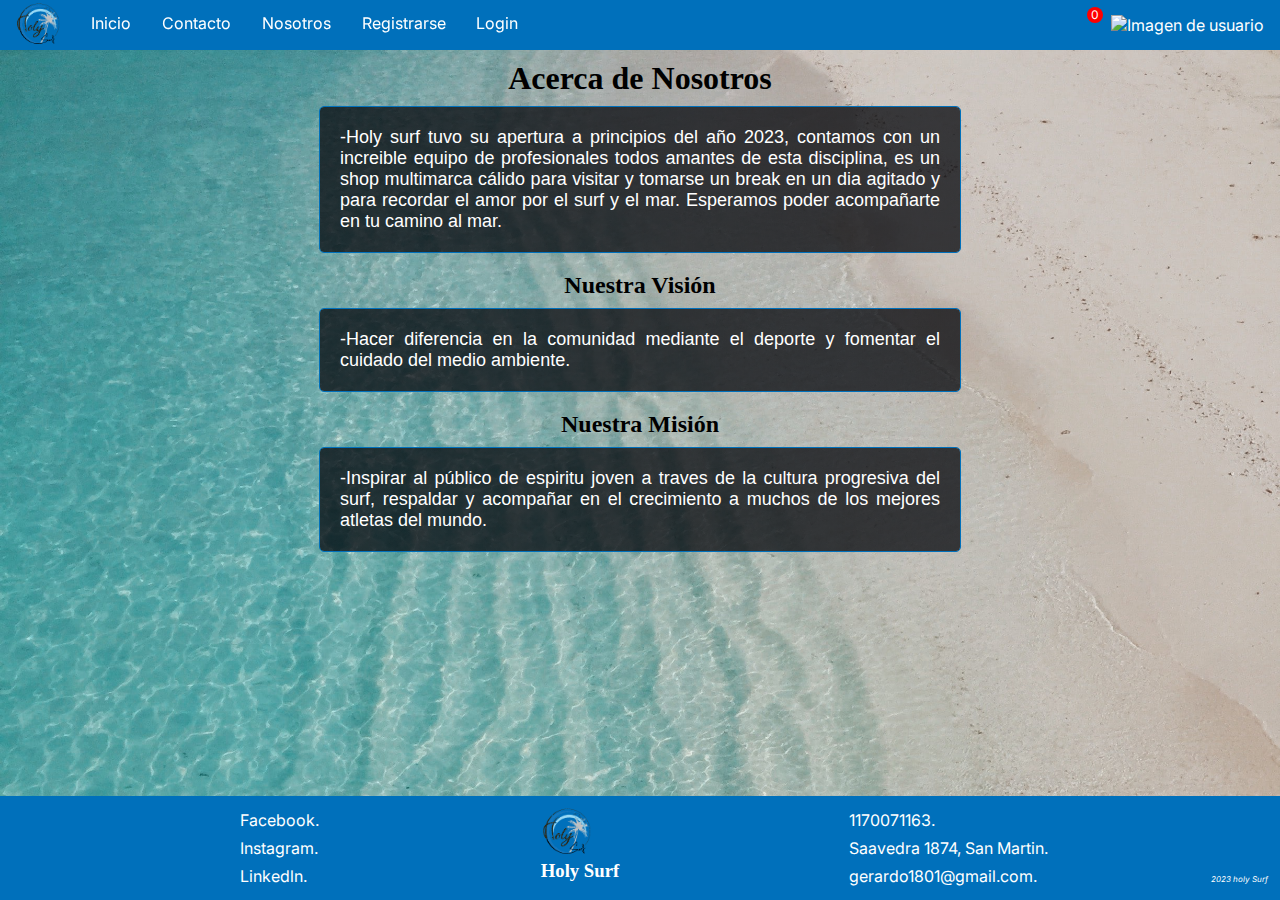
==== commit 4e3e9ebe: "Segunda entrega ecommerce terminado" ====
--- a/pages/about-us/about-us.html
+++ b/pages/about-us/about-us.html
@@ -20,6 +20,9 @@
                     <div class="user-navbar-about">
                     <div class="user-navbar-about__cart-icon-container-about">
                     <i class="fa-solid fa-cart-shopping"></i>
+                    <a href="/pages/order/order.html">
+                    <div class="user-navbar-about__cart-badge-about" id="cart-count" >0</div>
+                    </a>
                     </div>
                     <div class="user-navbar-about__user-avatar-container-about">
                     <img src=" https://upload.wikimedia.org/wikipedia/commons/thumb/2/2c/Default_pfp.svg/100px-Default_pfp.svg.png " class="user-navbar-about__user-avatar-about " alt="Imagen de usuario">
@@ -127,6 +130,8 @@
     </footer>
     <script src="/js/alert.js"></script>
     <script src="/js/header.js"></script>
+    <script src="/js/order.js"></script>
+    <script src="/js/badge.js"></script>
     </body>
     </html>
 
--- a/css/main.css
+++ b/css/main.css
@@ -137,6 +137,7 @@
   color: white;
 }
 .card__btn-buy-container {
+  color: black;
   margin: 0.75rem;
 }
 .card__btn-buy {
@@ -310,6 +311,22 @@
 }
 .user-navbar__user-avatar {
   width: 35px;
+}
+.user-navbar__cart-icon-container {
+  margin-right: 0.5rem;
+  position: relative;
+}
+.user-navbar__cart-badge {
+  position: absolute;
+  top: -8px;
+  right: -8px;
+  height: 16px;
+  width: 16px;
+  border-radius: 50%;
+  background-color: red;
+  color: white;
+  font-size: 12px;
+  text-align: center;
 }
 
 @media screen and (min-width: 600px) {
@@ -516,6 +533,22 @@
 .user-navbar-about__user-avatar-about {
   width: 35px;
 }
+.user-navbar-about__cart-icon-container-about {
+  margin-right: 0.5rem;
+  position: relative;
+}
+.user-navbar-about__cart-badge-about {
+  position: absolute;
+  top: -8px;
+  right: -8px;
+  height: 16px;
+  width: 16px;
+  border-radius: 50%;
+  background-color: red;
+  color: white;
+  font-size: 12px;
+  text-align: center;
+}
 
 @media screen and (min-width: 600px) {
   .navbar-about__menu-label-about, .navbar-about__menu-btn-about {
@@ -558,14 +591,14 @@
   outline: 1px solid #0070BB;
   border-radius: 4px;
   border: none;
-  font-family: "Segoe UI", Tahoma, Geneva, Verdana, sans-serif;
-  font-size: 15px;
+  font-family: Arial, Helvetica, sans-serif;
+  font-size: 14px;
   text-align: center;
   width: 50%;
   margin-left: auto;
   margin-right: auto;
   text-align: justify;
-  padding: 10px;
+  padding: 20px;
   margin-bottom: 10px;
 }
 .about-container__subtittle {
@@ -574,6 +607,12 @@
   font-family: cursive;
 }
 
+@media screen and (min-width: 600px) {
+  .about-container__text {
+    font-size: 18px;
+    font-weight: 300;
+  }
+}
 .footer-about {
   display: grid;
   display: flex;
@@ -757,6 +796,22 @@
 .user-navbar-contact__user-avatar-contact {
   width: 35px;
 }
+.user-navbar-contact__cart-icon-container-contact {
+  margin-right: 0.5rem;
+  position: relative;
+}
+.user-navbar-contact__cart-badge-contact {
+  position: absolute;
+  top: -8px;
+  right: -8px;
+  height: 16px;
+  width: 16px;
+  border-radius: 50%;
+  background-color: red;
+  color: white;
+  font-size: 12px;
+  text-align: center;
+}
 
 .iframe-container__nav-iframe {
   color: white;
@@ -971,17 +1026,25 @@
   color: black;
 }
 .section-cards__products-count {
+  margin-top: 5px;
+  font-size: 15px;
   font-size: 0.75rem;
-  padding-top: 0.4rem;
+}
+.section-cards #cantidad-de-productos {
+  color: black;
+  font-weight: 600;
+  font-size: 15px;
+  padding: 0 5px;
 }
 .section-cards__products-search-container {
   padding: 1rem;
+  margin-left: auto;
 }
 
 .product-search__btn {
   border: 1px #0070BB;
   border-radius: 4px;
-  padding: 1px 10px;
+  padding: 2px 10px;
   background-color: #0070BB;
   color: white;
 }
@@ -989,8 +1052,9 @@
   font-size: 0.75rem;
 }
 .product-search__input {
+  border: none;
   color: #0070BB;
-  padding: 1px 10px;
+  padding: 2px 10px;
   border: 1px solid #0070BB;
   border-radius: 4px;
   transition: all 400ms ease;
@@ -1013,14 +1077,14 @@
     margin-left: 50px;
   }
   .product-search__btn {
-    padding: 2px 10px;
+    padding: 3px 10px;
   }
   .product-search__label {
     margin-left: 94px;
     font-size: 0.95rem;
   }
   .product-search__input {
-    padding: 2px 10px;
+    padding: 3px 10px;
   }
 }
 body {
@@ -1144,6 +1208,22 @@
 }
 .user-navbar-form__user-avatar-form {
   width: 35px;
+}
+.user-navbar-form__cart-icon-container-form {
+  margin-right: 0.5rem;
+  position: relative;
+}
+.user-navbar-form__cart-badge-form {
+  position: absolute;
+  top: -8px;
+  right: -8px;
+  height: 16px;
+  width: 16px;
+  border-radius: 50%;
+  background-color: red;
+  color: white;
+  font-size: 12px;
+  text-align: center;
 }
 
 @media screen and (min-width: 600px) {
@@ -1167,6 +1247,7 @@
   text-align: center;
   margin-left: auto;
   margin-right: auto;
+  margin-top: 40px;
   background-color: transparent;
   border: 1px solid #0070BB;
   padding: 15px;
@@ -1203,6 +1284,7 @@
   padding: 8px;
   color: #0070BB;
   border: 1px solid #0070BB;
+  margin-top: 20px;
   border-radius: 4px;
   transition: all 400ms ease;
 }
@@ -1287,4 +1369,1517 @@
     bottom: 18px;
     right: 12px;
   }
+}
+.body-login {
+  font-family: Arial, Helvetica, sans-serif;
+  color: white;
+  background-image: url(/assets/images-pages/image2.jpg);
+  background-size: cover;
+  min-height: 100vh;
+  display: flex;
+  flex-direction: column;
+}
+
+.header-login {
+  position: fixed;
+  width: 100%;
+  top: 0;
+  z-index: 1;
+}
+
+.navbar-login {
+  height: 50px;
+  background-color: #0070BB;
+  display: flex;
+  align-items: center;
+  position: relative;
+}
+.navbar-login__logo-login {
+  height: 45px;
+}
+.navbar-login__menu-label-login {
+  color: white;
+  height: 42%;
+  width: 44px;
+  margin-right: 4px;
+  display: flex;
+  align-items: center;
+  justify-content: center;
+}
+.navbar-login__menu-btn-login {
+  position: absolute;
+  right: 0;
+  top: 0;
+  bottom: 0;
+  opacity: 0;
+}
+.navbar-login__menu-btn-login:checked ~ .navbar-login__nav-links-container-login {
+  height: calc(100vh - 50px);
+}
+.navbar-login__menu-btn-login:checked ~ .navbar-login__menu-label-login .navbar-login__menu-icon-login {
+  background: transparent;
+}
+.navbar-login__menu-btn-login:checked ~ .navbar-login__menu-label-login .navbar-login__menu-icon-login::after {
+  transform: rotate(-45deg);
+  top: 0;
+}
+.navbar-login__menu-btn-login:checked ~ .navbar-login__menu-label-login .navbar-login__menu-icon-login::before {
+  transform: rotate(45deg);
+  top: 0;
+}
+.navbar-login__menu-icon-login {
+  height: 2px;
+  background-color: white;
+  width: 18px;
+  position: relative;
+}
+.navbar-login__menu-icon-login::after, .navbar-login__menu-icon-login::before {
+  content: "";
+  height: 2px;
+  background-color: white;
+  position: absolute;
+  width: 100%;
+  transition: all 0.2s ease-out;
+}
+.navbar-login__menu-icon-login::after {
+  top: 5px;
+}
+.navbar-login__menu-icon-login::before {
+  top: -5px;
+}
+.navbar-login__nav-links-container-login {
+  list-style: none;
+  position: absolute;
+  top: 50px;
+  background-color: #0070BB;
+  width: 100%;
+  height: 0;
+  overflow: hidden;
+  transition: height 0.3s ease-out;
+  display: flex;
+  flex-direction: column;
+  align-items: center;
+  justify-content: space-evenly;
+}
+.navbar-login__nav-item-login {
+  color: white;
+}
+.navbar-login__nav-link-login {
+  position: relative;
+  color: white;
+  padding: 0.9rem;
+  margin: 0 1px;
+  overflow: hidden;
+}
+.navbar-login__nav-link-login::before {
+  content: "";
+  height: 1px;
+  width: 0%;
+  background: white;
+  position: absolute;
+  bottom: 4px;
+  left: -9px;
+  transition: 0.4s ease-out;
+}
+.navbar-login__nav-link-login:hover::before {
+  width: 100%;
+}
+
+.user-navbar-login {
+  margin-left: auto;
+  color: white;
+  display: flex;
+  gap: 0.5rem;
+  align-items: center;
+  padding: 0 1rem;
+}
+.user-navbar-login__user-avatar-login {
+  width: 35px;
+}
+.user-navbar-login__cart-icon-container-login {
+  margin-right: 0.5rem;
+  position: relative;
+}
+.user-navbar-login__cart-badge-login {
+  position: absolute;
+  top: -8px;
+  right: -8px;
+  height: 16px;
+  width: 16px;
+  border-radius: 50%;
+  background-color: red;
+  color: white;
+  font-size: 12px;
+  text-align: center;
+}
+
+.iframe-container__nav-iframe {
+  color: white;
+  padding: 10px;
+  margin-left: 5px;
+}
+
+@media screen and (min-width: 600px) {
+  .navbar-login__menu-label-login, .navbar-login__menu-btn-login {
+    display: none;
+  }
+  .navbar-login__nav-links-container-login {
+    position: static;
+    flex-direction: row;
+    height: 100% !important;
+    width: auto;
+    background-color: #0070BB;
+  }
+  .user-navbar-login {
+    order: 3;
+  }
+}
+.login {
+  background: linear-gradient(rgba(5, 7, 12, 0.75), rgba(5, 7, 12, 0.75));
+  max-width: 50%;
+  text-align: center;
+  margin-left: auto;
+  margin-right: auto;
+  margin-top: 40px;
+  background-color: transparent;
+  border: 1px solid #0070BB;
+  padding: 15px;
+  border-radius: 5px;
+  overflow: hidden;
+  box-shadow: 0px 1px 10px rgba(0, 0, 0, 0.2);
+  cursor: default;
+  transition: all 400ms ease;
+}
+.login:hover {
+  box-shadow: 5px 5px 20px rgba(0, 0, 0, 0.4);
+}
+.login__input-login {
+  color: white;
+  background-color: transparent;
+  outline: 1px solid #0070BB;
+  width: 100%;
+  margin: 10px 0;
+  border: none;
+  border-radius: 5px;
+  padding: 0.25rem;
+}
+.login__label-login {
+  color: white;
+}
+.login__radio {
+  margin: 5px;
+  color: white;
+}
+.login__footer-login {
+  margin: 5px 0;
+}
+.login__btn-login-footer {
+  padding: 8px;
+  color: #0070BB;
+  border: 1px solid #0070BB;
+  margin-top: 20px;
+  border-radius: 4px;
+  transition: all 400ms ease;
+}
+.login__btn-login-footer:hover {
+  background-color: #0070BB;
+  color: white;
+}
+
+.main-login {
+  padding: 4rem 1rem;
+  flex-grow: 1;
+  background-image: url(/assets/images-pages/image1.jpg);
+  background-size: cover;
+}
+.main-login__tittle-login {
+  color: white;
+  text-align: center;
+  border-bottom: 1px solid #0070BB;
+  margin-bottom: 1rem;
+  margin-top: 1rem;
+}
+
+.footer-login {
+  display: grid;
+  display: flex;
+  flex-direction: column;
+  background-color: #0070BB;
+  padding: 10px;
+  position: relative;
+}
+.footer-login__logo-login {
+  margin-left: 10px;
+}
+.footer-login__company-name-login {
+  color: white;
+  font-family: cursive;
+}
+.footer-login__login-item-login {
+  list-style: none;
+}
+.footer-login__login-link-login {
+  color: white;
+  padding: 0.25rem;
+  display: flex;
+  align-items: center;
+  gap: 0.5rem;
+}
+.footer-login__login-icon-login {
+  font-size: 1rem;
+}
+.footer-login__login-icon-login--facebook-login {
+  color: white;
+}
+.footer-login__login-icon-login--instagram-about-login {
+  color: white;
+}
+.footer-login__login-icon-login--linkedln-login {
+  color: white;
+}
+.footer-login__login-icon-login--copyright-login {
+  color: white;
+  font-size: 0.75rem;
+  position: absolute;
+  bottom: 15px;
+  right: 5px;
+}
+
+@media screen and (min-width: 600px) {
+  .footer-login {
+    display: flex;
+    flex-direction: row;
+    justify-content: space-evenly;
+    position: relative;
+    overflow: hidden;
+  }
+  .footer-login__logo-login {
+    margin-left: 13px;
+  }
+  .footer-login__login-icon-login--copyright-login {
+    font-size: 8px;
+    position: absolute;
+    bottom: 18px;
+    right: 12px;
+  }
+}
+.body-detail {
+  background-color: black;
+  background-image: linear-gradient(to bottom, rgba(255, 255, 255, 0.5), rgba(255, 255, 255, 0));
+}
+
+.container-detail {
+  max-width: 1200px;
+  margin: 0 auto;
+  padding: 0 20px;
+}
+
+.detail {
+  display: flex;
+  flex-wrap: wrap;
+  margin: 20px 0;
+  background-color: black;
+  background-image: linear-gradient(to bottom, rgba(255, 255, 255, 0.5), rgba(250, 250, 255, 0.4));
+  border-radius: 10px;
+  box-shadow: 0px 0px 5px rgba(0, 0, 0, 0.1);
+}
+.detail__image {
+  flex: 1;
+  max-width: 50%;
+  padding: 20px;
+  box-sizing: border-box;
+}
+.detail__img {
+  display: block;
+  width: 100%;
+  height: auto;
+}
+.detail__info {
+  flex: 1;
+  max-width: 50%;
+  padding: 20px;
+  box-sizing: border-box;
+  color: white;
+}
+.detail__name {
+  font-size: 2rem;
+  font-weight: bold;
+  margin-bottom: 10px;
+  color: white;
+}
+.detail__price {
+  font-size: 1.5rem;
+  margin-bottom: 10px;
+}
+.detail__date {
+  font-size: 1rem;
+  color: #888;
+  margin-bottom: 10px;
+}
+.detail__description {
+  color: white;
+  padding: 35px 10px;
+}
+.detail__btn {
+  display: block;
+  margin-top: 20px;
+  padding: 10px 20px;
+  border-radius: 5px;
+  background-color: #0070BB;
+  color: white;
+  font-size: 1.2rem;
+  border: none;
+  cursor: pointer;
+}
+.detail__btn:hover {
+  background-color: #0069d9;
+}
+
+* {
+  padding: 0;
+  margin: 0;
+  box-sizing: border-box;
+}
+
+.body-order {
+  min-height: 100vh;
+  display: flex;
+  flex-direction: column;
+  background-color: aliceblue;
+}
+
+.titlle-order {
+  padding: 1rem;
+  text-transform: uppercase;
+  font-size: 1.5rem;
+  text-align: center;
+  font-family: cursive;
+  color: #0070BB;
+}
+
+.header-order {
+  position: fixed;
+  width: 100%;
+  top: 0;
+  z-index: 1;
+}
+
+.navbar-order {
+  height: 50px;
+  background-color: #0070BB;
+  display: flex;
+  align-items: center;
+  position: relative;
+}
+.navbar-order__logo-order {
+  height: 45px;
+}
+.navbar-order__menu-label-order {
+  color: white;
+  height: 42%;
+  width: 44px;
+  margin-right: 4px;
+  display: flex;
+  align-items: center;
+  justify-content: center;
+}
+.navbar-order__menu-btn-order {
+  position: absolute;
+  right: 0;
+  top: 0;
+  bottom: 0;
+  opacity: 0;
+}
+.navbar-order__menu-btn-order:checked ~ .navbar-order__nav-links-container-order {
+  height: calc(100vh - 50px);
+}
+.navbar-order__menu-btn-order:checked ~ .navbar-order__menu-label-order .navbar-order__menu-icon-order {
+  background: transparent;
+}
+.navbar-order__menu-btn-order:checked ~ .navbar-order__menu-label-order .navbar-order__menu-icon-order::after {
+  transform: rotate(-45deg);
+  top: 0;
+}
+.navbar-order__menu-btn-order:checked ~ .navbar-order__menu-label-order .navbar-order__menu-icon-order::before {
+  transform: rotate(45deg);
+  top: 0;
+}
+.navbar-order__menu-icon-order {
+  height: 2px;
+  background-color: white;
+  width: 18px;
+  position: relative;
+}
+.navbar-order__menu-icon-order::after, .navbar-order__menu-icon-order::before {
+  content: "";
+  height: 2px;
+  background-color: white;
+  position: absolute;
+  width: 100%;
+  transition: all 0.2s ease-out;
+}
+.navbar-order__menu-icon-order::after {
+  top: 5px;
+}
+.navbar-order__menu-icon-order::before {
+  top: -5px;
+}
+.navbar-order__nav-links-container-order {
+  list-style: none;
+  position: absolute;
+  top: 50px;
+  background-color: #0070BB;
+  width: 100%;
+  height: 0;
+  overflow: hidden;
+  transition: height 0.3s ease-out;
+  display: flex;
+  flex-direction: column;
+  align-items: center;
+  justify-content: space-evenly;
+}
+.navbar-order__nav-item-order {
+  color: white;
+}
+.navbar-order__nav-link-order {
+  position: relative;
+  color: white;
+  padding: 0.9rem;
+  margin: 0 1px;
+  overflow: hidden;
+}
+.navbar-order__nav-link-order::before {
+  content: "";
+  height: 1px;
+  width: 0%;
+  background: white;
+  position: absolute;
+  bottom: 4px;
+  left: -9px;
+  transition: 0.4s ease-out;
+}
+.navbar-order__nav-link-order:hover::before {
+  width: 100%;
+}
+
+.user-navbar-order {
+  margin-left: auto;
+  color: white;
+  display: flex;
+  gap: 0.5rem;
+  align-items: center;
+  padding: 0 1rem;
+}
+.user-navbar-order__user-avatar-order {
+  width: 35px;
+}
+.user-navbar-order__cart-icon-container {
+  margin-right: 0.5rem;
+  position: relative;
+}
+.user-navbar-order__cart-badge {
+  position: absolute;
+  top: -8px;
+  right: -8px;
+  height: 16px;
+  width: 16px;
+  border-radius: 50%;
+  background-color: red;
+  color: white;
+  font-size: 12px;
+  text-align: center;
+}
+
+@media screen and (min-width: 600px) {
+  .navbar-order__menu-label-order, .navbar-order__menu-btn-order {
+    display: none;
+  }
+  .navbar-order__nav-links-container-order {
+    position: static;
+    flex-direction: row;
+    height: 100% !important;
+    width: auto;
+    background-color: #0070BB;
+  }
+  .user-navbar-order {
+    order: 3;
+  }
+}
+.main-order {
+  flex-grow: 1;
+}
+
+.container2 {
+  width: 100vw;
+  overflow-x: auto;
+  padding: 1rem 0;
+  margin-top: 2rem;
+}
+
+.table-order {
+  border: 2px red solid;
+  background-color: white;
+  border-collapse: collapse;
+  border-color: #0070BB;
+}
+.table-order__thead {
+  background-color: #0070BB;
+  color: white;
+}
+.table-order__td {
+  background-color: #0070BB;
+  color: white;
+  font-size: 0.75rem;
+}
+.table-order__th {
+  border: 2px solid #0070BB;
+  font-size: 0.75rem;
+  padding: 10px;
+}
+.table-order__th__tr {
+  padding: 10px;
+}
+
+.order {
+  background-color: aliceblue;
+}
+.order__img {
+  background-color: rgb(41, 39, 39);
+  object-fit: cover;
+}
+.order__img--cell {
+  width: 75px;
+  object-fit: cover;
+  height: 75px;
+  border-radius: 50%;
+  display: block;
+  margin: 0 10px;
+  background-color: aliceblue;
+  padding: 10px;
+}
+.order__name {
+  text-align: center;
+  padding: 10px;
+}
+.order__description {
+  width: 30%;
+  text-align: justify;
+  padding: 10px;
+}
+.order__price {
+  font-weight: bold;
+  text-align: center;
+}
+.order__cantidad {
+  text-align: center;
+}
+.order__actions {
+  vertical-align: center;
+  text-align: center;
+  font-size: 10px;
+}
+.order__actions-btn {
+  background-color: red;
+  border: none;
+  padding: 0.25rem;
+  border-radius: 2px;
+  color: white;
+}
+.order__actions-btn:hover {
+  background-color: rgb(199, 1, 1);
+}
+.order__actions-btn--edit {
+  background-color: #0070BB;
+}
+.order__actions-btn--edit:hover {
+  background-color: rgb(73, 162, 250);
+}
+
+.table-order tr td:not(:first-child) {
+  padding: 0.5rem;
+}
+
+.table-order tbody tr:nth-child(odd) {
+  background-color: rgb(161, 198, 212);
+}
+
+.button {
+  text-align: center;
+  padding: 10px;
+  color: black;
+  margin: 0.75rem;
+}
+.button__btn-3 {
+  padding: 5px;
+  padding: 8px;
+  color: #0070BB;
+  border: 1px solid #0070BB;
+  border-radius: 4px;
+  transition: all 400ms ease;
+}
+.button__btn-3:hover {
+  background-color: #0070BB;
+  color: white;
+}
+.button__bt1 {
+  display: flex;
+  flex-direction: column;
+  align-items: center;
+  padding: 5px;
+  color: black;
+  font-size: 25px;
+  font-weight: 600;
+}
+
+.btn-order {
+  padding: 3rem;
+  color: #0070BB;
+  margin: 0.75rem;
+}
+.btn-order__btn-order-buy {
+  padding: 5px;
+  padding: 8px;
+  color: #0070BB;
+  border: 1px solid #0070BB;
+  border-radius: 4px;
+  transition: all 400ms ease;
+}
+.btn-order__btn-order-buy:hover {
+  background-color: #0070BB;
+  color: white;
+}
+
+@media screen and (min-width: 600px) {
+  container2 {
+    overflow-x: auto;
+  }
+}
+.footer-order {
+  display: grid;
+  display: flex;
+  flex-direction: column;
+  background-color: #0070BB;
+  padding: 10px;
+  position: relative;
+}
+.footer-order__logo-about {
+  margin-left: 10px;
+}
+.footer-order__company-name-order {
+  color: white;
+  font-family: cursive;
+}
+.footer-order__contact-item-order {
+  list-style: none;
+}
+.footer-order__contact-link-order {
+  color: white;
+  padding: 0.25rem;
+  display: flex;
+  align-items: center;
+  gap: 0.5rem;
+}
+.footer-order__contact-icon-order {
+  font-size: 1rem;
+}
+.footer-order__contact-icon-order--facebook-order {
+  color: white;
+}
+.footer-order__contact-icon-order--instagram-order {
+  color: white;
+}
+.footer-order__contact-icon-order--linkedln-order {
+  color: white;
+}
+.footer-order__contact-icon-order--copyright-order {
+  color: white;
+  font-size: 0.75rem;
+  position: absolute;
+  bottom: 15px;
+  right: 5px;
+}
+
+@media screen and (min-width: 600px) {
+  .footer-order {
+    display: flex;
+    flex-direction: row;
+    justify-content: space-evenly;
+    position: relative;
+    overflow: hidden;
+  }
+  .footer-order__logo-order {
+    margin-left: 13px;
+  }
+  .footer-order__contact-icon-order--copyright-order {
+    font-size: 8px;
+    position: absolute;
+    bottom: 18px;
+    right: 12px;
+  }
+}
+* {
+  padding: 0;
+  margin: 0;
+  box-sizing: border-box;
+}
+
+.body {
+  min-height: 100vh;
+  display: flex;
+  flex-direction: column;
+}
+
+.titlle-product {
+  padding: 1rem;
+  text-transform: uppercase;
+  font-size: 1.5rem;
+  text-align: center;
+  font-family: cursive;
+  color: #0070BB;
+}
+
+.main {
+  flex-grow: 1;
+}
+
+.container1 {
+  display: flex;
+  flex-direction: column;
+  gap: 1rem;
+  margin-bottom: 2rem;
+}
+
+.header-prod {
+  position: fixed;
+  width: 100%;
+  top: 0;
+  z-index: 1;
+}
+
+.navbar-prod {
+  height: 50px;
+  background-color: #0070BB;
+  display: flex;
+  align-items: center;
+  position: relative;
+}
+.navbar-prod__logo-prod {
+  height: 45px;
+}
+.navbar-prod__menu-label-prod {
+  color: white;
+  height: 42%;
+  width: 44px;
+  margin-right: 4px;
+  display: flex;
+  align-items: center;
+  justify-content: center;
+}
+.navbar-prod__menu-btn-prod {
+  position: absolute;
+  right: 0;
+  top: 0;
+  bottom: 0;
+  opacity: 0;
+}
+.navbar-prod__menu-btn-prod:checked ~ .navbar-prod__nav-links-container-prod {
+  height: calc(100vh - 50px);
+}
+.navbar-prod__menu-btn-prod:checked ~ .navbar-prod__menu-label-prod .navbar-prod__menu-icon-prod {
+  background: transparent;
+}
+.navbar-prod__menu-btn-prod:checked ~ .navbar-prod__menu-label-prod .navbar-prod__menu-icon-prod::after {
+  transform: rotate(-45deg);
+  top: 0;
+}
+.navbar-prod__menu-btn-prod:checked ~ .navbar-prod__menu-label-prod .navbar-prod__menu-icon-prod::before {
+  transform: rotate(45deg);
+  top: 0;
+}
+.navbar-prod__menu-icon-prod {
+  height: 2px;
+  background-color: white;
+  width: 18px;
+  position: relative;
+}
+.navbar-prod__menu-icon-prod::after, .navbar-prod__menu-icon-prod::before {
+  content: "";
+  height: 2px;
+  background-color: white;
+  position: absolute;
+  width: 100%;
+  transition: all 0.2s ease-out;
+}
+.navbar-prod__menu-icon-prod::after {
+  top: 5px;
+}
+.navbar-prod__menu-icon-prod::before {
+  top: -5px;
+}
+.navbar-prod__nav-links-container-prod {
+  list-style: none;
+  position: absolute;
+  top: 50px;
+  background-color: #0070BB;
+  width: 100%;
+  height: 0;
+  overflow: hidden;
+  transition: height 0.3s ease-out;
+  display: flex;
+  flex-direction: column;
+  align-items: center;
+  justify-content: space-evenly;
+}
+.navbar-prod__nav-item-prod {
+  color: white;
+}
+.navbar-prod__nav-link-prod {
+  position: relative;
+  color: white;
+  padding: 0.9rem;
+  margin: 0 1px;
+  overflow: hidden;
+}
+.navbar-prod__nav-link-prod::before {
+  content: "";
+  height: 1px;
+  width: 0%;
+  background: white;
+  position: absolute;
+  bottom: 4px;
+  left: -9px;
+  transition: 0.4s ease-out;
+}
+.navbar-prod__nav-link-prod:hover::before {
+  width: 100%;
+}
+
+.user-navbar-prod {
+  margin-left: auto;
+  color: white;
+  display: flex;
+  gap: 0.5rem;
+  align-items: center;
+  padding: 0 1rem;
+}
+.user-navbar-prod__user-avatar-prod {
+  width: 35px;
+}
+.user-navbar-prod__cart-icon-container-prod {
+  margin-right: 0.5rem;
+  position: relative;
+}
+.user-navbar-prod__cart-badge-prod {
+  position: absolute;
+  top: -8px;
+  right: -8px;
+  height: 16px;
+  width: 16px;
+  border-radius: 50%;
+  background-color: red;
+  color: white;
+  font-size: 12px;
+  text-align: center;
+}
+
+@media screen and (min-width: 600px) {
+  .navbar-prod__menu-label-prod, .navbar-prod__menu-btn-prod {
+    display: none;
+  }
+  .navbar-prod__nav-links-container-prod {
+    position: static;
+    flex-direction: row;
+    height: 100% !important;
+    width: auto;
+    background-color: #0070BB;
+  }
+  .user-navbar-prod {
+    order: 3;
+  }
+}
+.table-container {
+  width: 100vw;
+  margin-left: auto;
+  margin-right: auto;
+}
+
+.table-product {
+  background-color: white;
+  border-collapse: collapse;
+  border-color: #0070BB;
+}
+.table-product__thead {
+  background-color: #0070BB;
+  color: white;
+}
+.table-product__td {
+  background-color: #0070BB;
+  color: white;
+  font-size: 0.75rem;
+}
+.table-product__th {
+  border: 2px solid #0070BB;
+  font-size: 0.75rem;
+  padding: 0.5rem;
+}
+.table-product__th__tr {
+  padding: 0.5rem;
+}
+
+.product {
+  background-color: aliceblue;
+}
+.product__img {
+  background-color: rgb(41, 39, 39);
+  object-fit: cover;
+}
+.product__img--cell {
+  width: 75px;
+  object-fit: cover;
+  height: 75px;
+  border-radius: 50%;
+  display: block;
+  margin: 0 auto;
+  background-color: aliceblue;
+  padding: 10px;
+}
+.product__name {
+  text-align: center;
+}
+.product__description {
+  width: 30%;
+  text-align: justify;
+  padding: 10px;
+}
+.product__price {
+  font-weight: bold;
+  text-align: center;
+}
+.product__actions {
+  vertical-align: center;
+  text-align: center;
+  font-size: 1.75rem;
+}
+.product__actions-btn {
+  background-color: red;
+  border: none;
+  padding: 0.25rem;
+  border-radius: 2px;
+  color: white;
+}
+.product__actions-btn:hover {
+  background-color: rgb(199, 1, 1);
+}
+.product__actions-btn--edit {
+  background-color: #0070BB;
+}
+.product__actions-btn--edit:hover {
+  background-color: rgb(73, 162, 250);
+}
+.product__actions-btn--favorite {
+  background-color: rgb(189, 160, 56);
+}
+.product__actions-btn--favorite.active {
+  background-color: rgb(223, 223, 10);
+}
+.product__actions-btn--favorite:hover {
+  background-color: rgb(223, 223, 10);
+}
+
+.table-product tr td:not(:first-child) {
+  padding: 0.5rem;
+}
+
+.table-product tbody tr:nth-child(odd) {
+  background-color: rgb(161, 198, 212);
+}
+
+.form-product {
+  padding: 2rem;
+  margin-left: auto;
+  margin-right: auto;
+}
+.form-product__input-box {
+  margin-bottom: 1rem;
+}
+.form-product__input-prod {
+  margin: 10px 0;
+  padding: 3px;
+  background-color: transparent;
+  outline: 1px solid #0070BB;
+  width: 100%;
+  margin: 10px 0;
+  border: none;
+  border-radius: 5px;
+  padding: 0.25rem;
+}
+.form-product__text {
+  margin: 10px 0;
+  padding: 3px;
+  border-radius: 5px;
+  border-color: #0070BB;
+  background-color: aliceblue;
+}
+.form-product__submit-btn-container {
+  color: black;
+  text-align: center;
+}
+.form-product__submit-btn {
+  padding: 8px;
+  color: #0070BB;
+  border: 1px solid #0070BB;
+  border-radius: 4px;
+  transition: all 400ms ease;
+}
+.form-product__submit-btn:hover {
+  background-color: #0070BB;
+  color: white;
+}
+
+.edit-btn {
+  background-color: black;
+  border-color: white;
+  color: white;
+}
+
+@media screen and (min-width: 1000px) {
+  .titlle-product {
+    font-size: 18px;
+    text-align: left;
+  }
+  .container1 {
+    flex-direction: row;
+    justify-content: center;
+    align-items: center;
+    padding-top: 3rem;
+  }
+}
+.footer-prod {
+  display: grid;
+  display: flex;
+  flex-direction: column;
+  background-color: #0070BB;
+  padding: 10px;
+  position: relative;
+}
+.footer-prod__logo-prod {
+  margin-left: 10px;
+}
+.footer-prod__company-name-prod {
+  color: white;
+  font-family: cursive;
+}
+.footer-prod__contact-item-prod {
+  list-style: none;
+}
+.footer-prod__contact-link-prod {
+  color: white;
+  padding: 0.25rem;
+  display: flex;
+  align-items: center;
+  gap: 0.5rem;
+}
+.footer-prod__contact-icon-prod {
+  font-size: 1rem;
+}
+.footer-prod__contact-icon-prod--facebook {
+  color: white;
+}
+.footer-prod__contact-icon-prod--instagram-prod {
+  color: white;
+}
+.footer-prod__contact-icon-prod--linkedln-prod {
+  color: white;
+}
+.footer-prod__contact-icon-prod--copyright-prod {
+  color: white;
+  font-size: 0.75rem;
+  padding: 5px 0;
+}
+
+@media screen and (min-width: 600px) {
+  .footer-prod {
+    display: flex;
+    flex-direction: row;
+    justify-content: space-evenly;
+    position: relative;
+    overflow: hidden;
+  }
+  .footer-prod__logo-prod {
+    margin-left: 13px;
+  }
+  .footer-prod__contact-icon-prod--copyright-prod {
+    font-size: 8px;
+    position: absolute;
+    bottom: 11px;
+    right: 12px;
+  }
+}
+* {
+  padding: 0;
+  margin: 0;
+  box-sizing: border-box;
+}
+
+.body {
+  min-height: 100vh;
+  display: flex;
+  flex-direction: column;
+}
+
+.titlle-user {
+  padding: 1rem;
+  text-transform: uppercase;
+  font-size: 1.5rem;
+  text-align: center;
+  font-family: cursive;
+  color: #0070BB;
+  margin-top: 4rem;
+}
+
+.main-user {
+  flex-grow: 1;
+}
+
+.containerUser {
+  display: flex;
+  flex-direction: column;
+  gap: 1rem;
+  margin-bottom: 2rem;
+}
+
+.header-user {
+  position: fixed;
+  width: 100%;
+  top: 0;
+  z-index: 1;
+}
+
+.navbar-user {
+  height: 50px;
+  background-color: #0070BB;
+  display: flex;
+  align-items: center;
+  position: relative;
+}
+.navbar-user__logo-user {
+  height: 45px;
+}
+.navbar-user__menu-label-user {
+  color: white;
+  height: 42%;
+  width: 44px;
+  margin-right: 4px;
+  display: flex;
+  align-items: center;
+  justify-content: center;
+}
+.navbar-user__menu-btn-user {
+  position: absolute;
+  right: 0;
+  top: 0;
+  bottom: 0;
+  opacity: 0;
+}
+.navbar-user__menu-btn-user:checked ~ .navbar-user__nav-links-container-user {
+  height: calc(100vh - 50px);
+}
+.navbar-user__menu-btn-user:checked ~ .navbar-user__menu-label-user .navbar-user__menu-icon-user {
+  background: transparent;
+}
+.navbar-user__menu-btn-user:checked ~ .navbar-user__menu-label-user .navbar-user__menu-icon-user::after {
+  transform: rotate(-45deg);
+  top: 0;
+}
+.navbar-user__menu-btn-user:checked ~ .navbar-user__menu-label-user .navbar-user__menu-icon-user::before {
+  transform: rotate(45deg);
+  top: 0;
+}
+.navbar-user__menu-icon-user {
+  height: 2px;
+  background-color: white;
+  width: 18px;
+  position: relative;
+}
+.navbar-user__menu-icon-user::after, .navbar-user__menu-icon-user::before {
+  content: "";
+  height: 2px;
+  background-color: white;
+  position: absolute;
+  width: 100%;
+  transition: all 0.2s ease-out;
+}
+.navbar-user__menu-icon-user::after {
+  top: 5px;
+}
+.navbar-user__menu-icon-user::before {
+  top: -5px;
+}
+.navbar-user__nav-links-container-user {
+  list-style: none;
+  position: absolute;
+  top: 50px;
+  background-color: #0070BB;
+  width: 100%;
+  height: 0;
+  overflow: hidden;
+  transition: height 0.3s ease-out;
+  display: flex;
+  flex-direction: column;
+  align-items: center;
+  justify-content: space-evenly;
+}
+.navbar-user__nav-item-user {
+  color: white;
+}
+.navbar-user__nav-link-user {
+  position: relative;
+  color: white;
+  padding: 0.9rem;
+  margin: 0 1px;
+  overflow: hidden;
+}
+.navbar-user__nav-link-user::before {
+  content: "";
+  height: 1px;
+  width: 0%;
+  background: white;
+  position: absolute;
+  bottom: 4px;
+  left: -9px;
+  transition: 0.4s ease-out;
+}
+.navbar-user__nav-link-user:hover::before {
+  width: 100%;
+}
+
+.user-navbar-user {
+  margin-left: auto;
+  color: white;
+  display: flex;
+  gap: 0.5rem;
+  align-items: center;
+  padding: 0 1rem;
+}
+.user-navbar-user__user-avatar-user {
+  width: 35px;
+}
+.user-navbar-user__cart-icon-container-user {
+  margin-right: 0.5rem;
+  position: relative;
+}
+.user-navbar-user__cart-badge-user {
+  position: absolute;
+  top: -8px;
+  right: -8px;
+  height: 16px;
+  width: 16px;
+  border-radius: 50%;
+  background-color: red;
+  color: white;
+  font-size: 12px;
+  text-align: center;
+}
+
+@media screen and (min-width: 600px) {
+  .navbar-user__menu-label-user, .navbar-user__menu-btn-user {
+    display: none;
+  }
+  .navbar-user__nav-links-container-user {
+    position: static;
+    flex-direction: row;
+    height: 100% !important;
+    width: auto;
+    background-color: #0070BB;
+  }
+  .user-navbar-user {
+    order: 3;
+  }
+}
+.table-userContainer {
+  margin-left: auto;
+  margin-right: auto;
+}
+
+.table-user {
+  background-color: white;
+  border-collapse: collapse;
+  border-color: #0070BB;
+}
+.table-user__thead {
+  background-color: #0070BB;
+  color: white;
+}
+.table-user__td {
+  background-color: #0070BB;
+  color: white;
+  font-size: 0.75rem;
+}
+.table-user__th {
+  border: 2px solid #0070BB;
+  font-size: 0.75rem;
+  padding: 0.5rem;
+}
+.table-user__th__tr {
+  padding: 0.5rem;
+}
+
+.user {
+  background-color: aliceblue;
+}
+.user__fullname {
+  text-align: center;
+}
+.user__email {
+  width: 30%;
+  text-align: justify;
+  padding: 10px;
+}
+.user__role {
+  font-weight: bold;
+  text-align: center;
+}
+.user__actions {
+  vertical-align: center;
+  text-align: center;
+  font-size: 1.75rem;
+}
+.user__actions-btn {
+  background-color: red;
+  border: none;
+  padding: 0.25rem;
+  border-radius: 2px;
+  color: white;
+}
+.user__actions-btn:hover {
+  background-color: rgb(199, 1, 1);
+}
+.user__actions-btn--edit {
+  background-color: #0070BB;
+}
+.user__actions-btn--edit:hover {
+  background-color: rgb(73, 162, 250);
+}
+
+.table-user tr td:not(:first-child) {
+  padding: 0.5rem;
+}
+
+.table-user tbody tr:nth-child(odd) {
+  background-color: rgb(161, 198, 212);
+}
+
+.form-user {
+  padding: 2rem;
+  margin-left: auto;
+  margin-right: auto;
+}
+.form-user__input-box {
+  margin-bottom: 1rem;
+}
+.form-user__input-user {
+  margin: 10px 0;
+  padding: 3px;
+  background-color: transparent;
+  outline: 1px solid #0070BB;
+  width: 100%;
+  margin: 10px 0;
+  border: none;
+  border-radius: 5px;
+  padding: 0.25rem;
+}
+.form-user__submit-btn-container-user {
+  color: black;
+  padding: 5px;
+  text-align: center;
+  margin-top: 10px;
+}
+.form-user__submit-user {
+  padding: 8px;
+  color: #0070BB;
+  border: 1px solid #0070BB;
+  border-radius: 4px;
+  transition: all 400ms ease;
+}
+.form-user__submit-user:hover {
+  background-color: #0070BB;
+  color: white;
+}
+
+.edit-btn {
+  background-color: black;
+  border-color: white;
+  color: white;
+}
+
+@media screen and (min-width: 1000px) {
+  .containerUser {
+    flex-direction: row;
+    padding-top: 3rem;
+  }
+  .titlle-user {
+    font-size: 18px;
+    text-align: left;
+  }
+}
+.footer-user {
+  display: grid;
+  display: flex;
+  flex-direction: column;
+  background-color: #0070BB;
+  padding: 10px;
+  position: relative;
+}
+.footer-user__logo-user {
+  margin-left: 10px;
+}
+.footer-user__company-name-user {
+  color: white;
+  font-family: cursive;
+}
+.footer-user__contact-item-user {
+  list-style: none;
+}
+.footer-user__contact-link-user {
+  color: white;
+  padding: 0.25rem;
+  display: flex;
+  align-items: center;
+  gap: 0.5rem;
+}
+.footer-user__contact-icon-user {
+  font-size: 1rem;
+}
+.footer-user__contact-icon-user--facebook {
+  color: white;
+}
+.footer-user__contact-icon-user--instagram-user {
+  color: white;
+}
+.footer-user__contact-icon-user--linkedln-user {
+  color: white;
+}
+.footer-user__contact-icon-user--copyright-user {
+  color: white;
+  font-size: 0.75rem;
+  padding: 5px 0;
+}
+
+@media screen and (min-width: 600px) {
+  .footer-user {
+    display: flex;
+    flex-direction: row;
+    justify-content: space-evenly;
+    position: relative;
+    overflow: hidden;
+  }
+  .footer-user__logo-user {
+    margin-left: 13px;
+  }
+  .footer-user__contact-icon-user--copyright-user {
+    font-size: 8px;
+    position: absolute;
+    bottom: 11px;
+    right: 12px;
+  }
 }